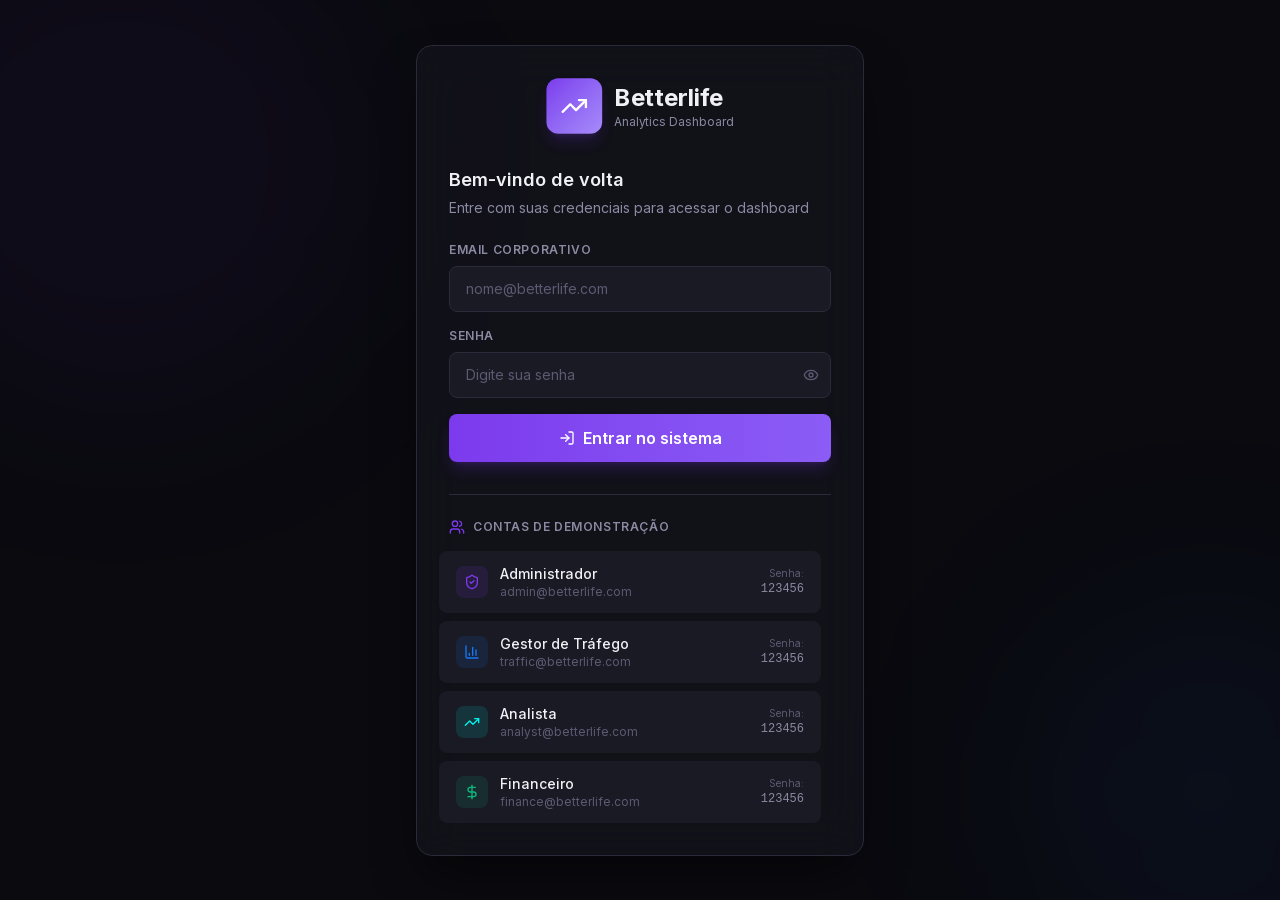
==== campaigns.html @ e299381c "CRIAÇÃO DOS ARQUIVOS" ====
<!DOCTYPE html><html lang="pt-BR"><head><meta charSet="utf-8"/><meta name="viewport" content="width=device-width, initial-scale=1"/><link rel="preload" href="/_next/static/media/83afe278b6a6bb3c-s.p.2bn3s6zvc0dyp.woff2" as="font" crossorigin="" type="font/woff2"/><link rel="stylesheet" href="/_next/static/chunks/1i_qnp5n8p872.css" data-precedence="next"/><link rel="preload" as="script" fetchPriority="low" href="/_next/static/chunks/310vm2bl3xxpt.js"/><script src="/_next/static/chunks/0jw4jivscv1ye.js" async=""></script><script src="/_next/static/chunks/02fh7_m5mrih8.js" async=""></script><script src="/_next/static/chunks/35s320a-hvcx2.js" async=""></script><script src="/_next/static/chunks/turbopack-2wyeey412pxq7.js" async=""></script><script src="/_next/static/chunks/16tgsrmnt636o.js" async="" crossorigin=""></script><script src="/_next/static/chunks/3o61o7c7h9dw3.js" async="" crossorigin=""></script><script src="/_next/static/chunks/2bn2poarlnclw.js" async="" crossorigin=""></script><link rel="icon" href="/favicon.ico?favicon.2vob68tjqpejf.ico" sizes="256x256" type="image/x-icon"/><meta name="next-size-adjust" content=""/><script src="/_next/static/chunks/0cz1d0mv5g_q7.js" noModule=""></script></head><body class="inter_5972bc34-module__OU16Qa__className"><div hidden=""><!--$--><!--/$--></div><div class="min-h-screen flex items-center justify-center bg-[#0A0A0F]"><div class="flex items-center gap-3"><div class="w-6 h-6 border-2 border-[#7C3AED]/30 border-t-[#7C3AED] rounded-full animate-spin"></div><p class="text-[#8A8AA3] text-sm">Verificando acesso...</p></div></div><script src="/_next/static/chunks/310vm2bl3xxpt.js" id="_R_" async=""></script><script>(self.__next_f=self.__next_f||[]).push([0])</script><script>self.__next_f.push([1,"1:\"$Sreact.fragment\"\n2:I[92825,[\"/_next/static/chunks/16tgsrmnt636o.js\"],\"ClientSegmentRoot\"]\n3:I[42525,[\"/_next/static/chunks/16tgsrmnt636o.js\"],\"default\"]\n4:I[39756,[\"/_next/static/chunks/16tgsrmnt636o.js\"],\"default\"]\n5:I[37457,[\"/_next/static/chunks/16tgsrmnt636o.js\"],\"default\"]\n7:I[47257,[\"/_next/static/chunks/16tgsrmnt636o.js\"],\"ClientPageRoot\"]\n8:I[95932,[\"/_next/static/chunks/16tgsrmnt636o.js\",\"/_next/static/chunks/3o61o7c7h9dw3.js\",\"/_next/static/chunks/2bn2poarlnclw.js\"],\"default\"]\nb:I[97367,[\"/_next/static/chunks/16tgsrmnt636o.js\"],\"OutletBoundary\"]\nc:\"$Sreact.suspense\"\nf:I[97367,[\"/_next/static/chunks/16tgsrmnt636o.js\"],\"ViewportBoundary\"]\n11:I[97367,[\"/_next/static/chunks/16tgsrmnt636o.js\"],\"MetadataBoundary\"]\n13:I[68027,[\"/_next/static/chunks/16tgsrmnt636o.js\"],\"default\",1]\n:HL[\"/_next/static/chunks/1i_qnp5n8p872.css\",\"style\"]\n:HL[\"/_next/static/media/83afe278b6a6bb3c-s.p.2bn3s6zvc0dyp.woff2\",\"font\",{\"crossOrigin\":\"\",\"type\":\"font/woff2\"}]\ne:X\n0:{\"P\":null,\"c\":[\"\",\"campaigns\"],\"q\":\"\",\"i\":false,\"f\":[[[\"\",{\"children\":[\"campaigns\",{\"children\":[\"__PAGE__\",{},\"$undefined\",\"$undefined\",4608]},\"$undefined\",\"$undefined\",4608]},\"$undefined\",\"$undefined\",4624],[[\"$\",\"$1\",\"c\",{\"children\":[[[\"$\",\"link\",\"0\",{\"rel\":\"stylesheet\",\"href\":\"/_next/static/chunks/1i_qnp5n8p872.css\",\"precedence\":\"next\",\"crossOrigin\":\"$undefined\",\"nonce\":\"$undefined\"}],[\"$\",\"script\",\"script-0\",{\"src\":\"/_next/static/chunks/16tgsrmnt636o.js\",\"async\":true,\"nonce\":\"$undefined\"}]],[\"$\",\"$L2\",null,{\"Component\":\"$3\",\"slots\":{\"children\":[\"$\",\"$L4\",null,{\"parallelRouterKey\":\"children\",\"error\":\"$undefined\",\"errorStyles\":\"$undefined\",\"errorScripts\":\"$undefined\",\"template\":[\"$\",\"$L5\",null,{}],\"templateStyles\":\"$undefined\",\"templateScripts\":\"$undefined\",\"notFound\":[[[\"$\",\"title\",null,{\"children\":\"404: This page could not be found.\"}],[\"$\",\"div\",null,{\"style\":{\"fontFamily\":\"system-ui,\\\"Segoe UI\\\",Roboto,Helvetica,Arial,sans-serif,\\\"Apple Color Emoji\\\",\\\"Segoe UI Emoji\\\"\",\"height\":\"100vh\",\"textAlign\":\"center\",\"display\":\"flex\",\"flexDirection\":\"column\",\"alignItems\":\"center\",\"justifyContent\":\"center\"},\"children\":[\"$\",\"div\",null,{\"children\":[[\"$\",\"style\",null,{\"dangerouslySetInnerHTML\":{\"__html\":\"body{color:#000;background:#fff;margin:0}.next-error-h1{border-right:1px solid rgba(0,0,0,.3)}@media (prefers-color-scheme:dark){body{color:#fff;background:#000}.next-error-h1{border-right:1px solid rgba(255,255,255,.3)}}\"}}],[\"$\",\"h1\",null,{\"className\":\"next-error-h1\",\"style\":{\"display\":\"inline-block\",\"margin\":\"0 20px 0 0\",\"padding\":\"0 23px 0 0\",\"fontSize\":24,\"fontWeight\":500,\"verticalAlign\":\"top\",\"lineHeight\":\"49px\"},\"children\":404}],[\"$\",\"div\",null,{\"style\":{\"display\":\"inline-block\"},\"children\":[\"$\",\"h2\",null,{\"style\":{\"fontSize\":14,\"fontWeight\":400,\"lineHeight\":\"49px\",\"margin\":0},\"children\":\"This page could not be found.\"}]}]]}]}]],[]],\"forbidden\":\"$undefined\",\"unauthorized\":\"$undefined\"}]},\"serverProvidedParams\":{\"params\":{},\"promises\":[\"$@6\"]}}]]}],{\"children\":[[\"$\",\"$1\",\"c\",{\"children\":[null,[\"$\",\"$L4\",null,{\"parallelRouterKey\":\"children\",\"error\":\"$undefined\",\"errorStyles\":\"$undefined\",\"errorScripts\":\"$undefined\",\"template\":[\"$\",\"$L5\",null,{}],\"templateStyles\":\"$undefined\",\"templateScripts\":\"$undefined\",\"notFound\":\"$undefined\",\"forbidden\":\"$undefined\",\"unauthorized\":\"$undefined\"}]]}],{\"children\":[[\"$\",\"$1\",\"c\",{\"children\":[[\"$\",\"$L7\",null,{\"Component\":\"$8\",\"serverProvidedParams\":{\"searchParams\":{},\"params\":\"$0:f:0:1:0:props:children:1:props:serverProvidedParams:params\",\"promises\":[\"$@9\",\"$@a\"]}}],[[\"$\",\"script\",\"script-0\",{\"src\":\"/_next/static/chunks/3o61o7c7h9dw3.js\",\"async\":true,\"nonce\":\"$undefined\"}],[\"$\",\"script\",\"script-1\",{\"src\":\"/_next/static/chunks/2bn2poarlnclw.js\",\"async\":true,\"nonce\":\"$undefined\"}]],[\"$\",\"$Lb\",null,{\"children\":[\"$\",\"$c\",null,{\"name\":\"Next.MetadataOutlet\",\"children\":\"$@d\"}]}]]}],{},null,false,null]},null,false,\"$e\"]},null,false,null],[\"$\",\"$1\",\"h\",{\"children\":[null,[\"$\",\"$Lf\",null,{\"children\":\"$L10\"}],[\"$\",\"div\",null,{\"hidden\":true,\"children\":[\"$\",\"$L11\",null,{\"children\":[\"$\",\"$c\",null,{\"name\":\"Next.Metadata\",\"children\":\"$L12\"}]}]}],[\"$\",\"meta\",null,{\"name\":\"next-size-adjust\",\"content\":\"\"}]]}],false]],\"m\":\"$undefined\",\"G\":[\"$13\",[[\"$\",\"link\",\"0\",{\"rel\":\"stylesheet\",\"href\":\"/_next/static/chunks/1i_qnp5n8p872.css\",\"precedence\":\"next\",\"crossOrigin\":\"$undefined\",\"nonce\":\"$undefined\"}]]],\"S\":true,\"h\":null,\"r\":\"$undefined\",\"s\":\"$undefined\",\"a\":\"$undefined\",\"l\":\"$undefined\",\"p\":\"$undefined\",\"d\":\"$undefined\",\"b\":\"lIxeaSS3EIUE2cP_i3SOE\"}\ne:C\n6:\"$0:f:0:1:0:props:children:1:props:serverProvidedParams:params\"\n9:{}\na:\"$0:f:0:1:0:props:children:1:props:serverProvidedParams:params\"\n10:[[\"$\",\"meta\",\"0\",{\"charSet\":\"utf-8\"}],[\"$\",\"meta\",\"1\",{\"name\":\"viewport\",\"content\":\"width=device-width, initial-scale=1\"}]]\n14:I[27201,[\"/_next/static/chunks/16tgsrmnt636o.js\"],\"IconMark\"]\nd:null\n12:[[\"$\",\"link\",\"0\",{\"rel\":\"icon\",\"href\":\"/favicon.ico?favicon.2vob68tjqpejf.ico\",\"sizes\":\"256x256\",\"type\":\"image/x-icon\"}],[\"$\",\"$L14\",\"1\",{}]]\n"])</script></body></html>
---- _next/static/chunks/1i_qnp5n8p872.css ----
@font-face{font-family:Inter;font-style:normal;font-weight:100 900;font-display:swap;src:url(../media/2c55a0e60120577a-s.0-dom-5bn10r2.woff2)format("woff2");unicode-range:U+460-52F,U+1C80-1C8A,U+20B4,U+2DE0-2DFF,U+A640-A69F,U+FE2E-FE2F}@font-face{font-family:Inter;font-style:normal;font-weight:100 900;font-display:swap;src:url(../media/9c72aa0f40e4eef8-s.1y4-pdgsjb-pw.woff2)format("woff2");unicode-range:U+301,U+400-45F,U+490-491,U+4B0-4B1,U+2116}@font-face{font-family:Inter;font-style:normal;font-weight:100 900;font-display:swap;src:url(../media/ad66f9afd8947f86-s.3lvt2whj97whp.woff2)format("woff2");unicode-range:U+1F??}@font-face{font-family:Inter;font-style:normal;font-weight:100 900;font-display:swap;src:url(../media/5476f68d60460930-s.2uwcyprjm3xu3.woff2)format("woff2");unicode-range:U+370-377,U+37A-37F,U+384-38A,U+38C,U+38E-3A1,U+3A3-3FF}@font-face{font-family:Inter;font-style:normal;font-weight:100 900;font-display:swap;src:url(../media/2bbe8d2671613f1f-s.0k62hbripvv8p.woff2)format("woff2");unicode-range:U+102-103,U+110-111,U+128-129,U+168-169,U+1A0-1A1,U+1AF-1B0,U+300-301,U+303-304,U+308-309,U+323,U+329,U+1EA0-1EF9,U+20AB}@font-face{font-family:Inter;font-style:normal;font-weight:100 900;font-display:swap;src:url(../media/1bffadaabf893a1e-s.3-6t-g6q0vh0a.woff2)format("woff2");unicode-range:U+100-2BA,U+2BD-2C5,U+2C7-2CC,U+2CE-2D7,U+2DD-2FF,U+304,U+308,U+329,U+1D00-1DBF,U+1E00-1E9F,U+1EF2-1EFF,U+2020,U+20A0-20AB,U+20AD-20C0,U+2113,U+2C60-2C7F,U+A720-A7FF}@font-face{font-family:Inter;font-style:normal;font-weight:100 900;font-display:swap;src:url(../media/83afe278b6a6bb3c-s.p.2bn3s6zvc0dyp.woff2)format("woff2");unicode-range:U+??,U+131,U+152-153,U+2BB-2BC,U+2C6,U+2DA,U+2DC,U+304,U+308,U+329,U+2000-206F,U+20AC,U+2122,U+2191,U+2193,U+2212,U+2215,U+FEFF,U+FFFD}@font-face{font-family:Inter Fallback;src:local(Arial);ascent-override:90.44%;descent-override:22.52%;line-gap-override:0.0%;size-adjust:107.12%}.inter_5972bc34-module__OU16Qa__className{font-family:Inter,Inter Fallback;font-style:normal}
@layer properties{@supports (((-webkit-hyphens:none)) and (not (margin-trim:inline))) or ((-moz-orient:inline) and (not (color:rgb(from red r g b)))){*,:before,:after,::backdrop{--tw-translate-x:0;--tw-translate-y:0;--tw-translate-z:0;--tw-space-y-reverse:0;--tw-space-x-reverse:0;--tw-border-style:solid;--tw-gradient-position:initial;--tw-gradient-from:#0000;--tw-gradient-via:#0000;--tw-gradient-to:#0000;--tw-gradient-stops:initial;--tw-gradient-via-stops:initial;--tw-gradient-from-position:0%;--tw-gradient-via-position:50%;--tw-gradient-to-position:100%;--tw-leading:initial;--tw-font-weight:initial;--tw-tracking:initial;--tw-shadow:0 0 #0000;--tw-shadow-color:initial;--tw-shadow-alpha:100%;--tw-inset-shadow:0 0 #0000;--tw-inset-shadow-color:initial;--tw-inset-shadow-alpha:100%;--tw-ring-color:initial;--tw-ring-shadow:0 0 #0000;--tw-inset-ring-color:initial;--tw-inset-ring-shadow:0 0 #0000;--tw-ring-inset:initial;--tw-ring-offset-width:0px;--tw-ring-offset-color:#fff;--tw-ring-offset-shadow:0 0 #0000;--tw-outline-style:solid;--tw-blur:initial;--tw-brightness:initial;--tw-contrast:initial;--tw-grayscale:initial;--tw-hue-rotate:initial;--tw-invert:initial;--tw-opacity:initial;--tw-saturate:initial;--tw-sepia:initial;--tw-drop-shadow:initial;--tw-drop-shadow-color:initial;--tw-drop-shadow-alpha:100%;--tw-drop-shadow-size:initial;--tw-backdrop-blur:initial;--tw-backdrop-brightness:initial;--tw-backdrop-contrast:initial;--tw-backdrop-grayscale:initial;--tw-backdrop-hue-rotate:initial;--tw-backdrop-invert:initial;--tw-backdrop-opacity:initial;--tw-backdrop-saturate:initial;--tw-backdrop-sepia:initial;--tw-duration:initial;--tw-content:""}}}@layer theme{:root,:host{--font-sans:-apple-system, BlinkMacSystemFont, "Segoe UI", Roboto, "Helvetica Neue", "Noto Sans", Arial, sans-serif, "Apple Color Emoji", "Segoe UI Emoji", "Segoe UI Symbol", "Noto Color Emoji";--font-mono:ui-monospace, SFMono-Regular, Menlo, Monaco, Consolas, "Liberation Mono", "Courier New", monospace;--color-black:#000;--color-white:#fff;--spacing:.25rem;--container-xs:20rem;--container-sm:24rem;--container-md:28rem;--text-xs:.75rem;--text-xs--line-height:calc(1 / .75);--text-sm:.875rem;--text-sm--line-height:calc(1.25 / .875);--text-base:1rem;--text-base--line-height:calc(1.5 / 1);--text-lg:1.125rem;--text-lg--line-height:calc(1.75 / 1.125);--text-xl:1.25rem;--text-xl--line-height:calc(1.75 / 1.25);--text-2xl:1.5rem;--text-2xl--line-height:calc(2 / 1.5);--font-weight-normal:400;--font-weight-medium:500;--font-weight-semibold:600;--font-weight-bold:700;--tracking-wider:.05em;--tracking-widest:.1em;--leading-snug:1.375;--radius-sm:.25rem;--radius-md:.375rem;--radius-lg:.5rem;--radius-xl:.75rem;--radius-2xl:1rem;--radius-4xl:2rem;--animate-spin:spin 1s linear infinite;--blur-xs:4px;--blur-sm:8px;--blur-xl:24px;--default-transition-duration:.15s;--default-transition-timing-function:cubic-bezier(.4, 0, .2, 1);--default-font-family:var(--font-sans);--default-mono-font-family:var(--font-mono)}}@layer base{*,:after,:before,::backdrop{box-sizing:border-box;border:0 solid;margin:0;padding:0}::file-selector-button{box-sizing:border-box;border:0 solid;margin:0;padding:0}html,:host{-webkit-text-size-adjust:100%;tab-size:4;line-height:1.5;font-family:var(--default-font-family,-apple-system, BlinkMacSystemFont, "Segoe UI", Roboto, "Helvetica Neue", "Noto Sans", Arial, sans-serif, "Apple Color Emoji", "Segoe UI Emoji", "Segoe UI Symbol", "Noto Color Emoji");font-feature-settings:var(--default-font-feature-settings,normal);font-variation-settings:var(--default-font-variation-settings,normal);-webkit-tap-highlight-color:transparent}hr{height:0;color:inherit;border-top-width:1px}abbr:where([title]){-webkit-text-decoration:underline dotted;text-decoration:underline dotted}h1,h2,h3,h4,h5,h6{font-size:inherit;font-weight:inherit}a{color:inherit;-webkit-text-decoration:inherit;-webkit-text-decoration:inherit;-webkit-text-decoration:inherit;-webkit-text-decoration:inherit;text-decoration:inherit}b,strong{font-weight:bolder}code,kbd,samp,pre{font-family:var(--default-mono-font-family,ui-monospace, SFMono-Regular, Menlo, Monaco, Consolas, "Liberation Mono", "Courier New", monospace);font-feature-settings:var(--default-mono-font-feature-settings,normal);font-variation-settings:var(--default-mono-font-variation-settings,normal);font-size:1em}small{font-size:80%}sub,sup{vertical-align:baseline;font-size:75%;line-height:0;position:relative}sub{bottom:-.25em}sup{top:-.5em}table{text-indent:0;border-color:inherit;border-collapse:collapse}:-moz-focusring:where(:not(iframe)){outline:auto}progress{vertical-align:baseline}summary{display:list-item}ol,ul,menu{list-style:none}img,svg,video,canvas,audio,iframe,embed,object{vertical-align:middle;display:block}img,video{max-width:100%;height:auto}button,input,select,optgroup,textarea{font:inherit;font-feature-settings:inherit;font-variation-settings:inherit;letter-spacing:inherit;color:inherit;opacity:1;background-color:#0000;border-radius:0}::file-selector-button{font:inherit;font-feature-settings:inherit;font-variation-settings:inherit;letter-spacing:inherit;color:inherit;opacity:1;background-color:#0000;border-radius:0}:where(select:is([multiple],[size])) optgroup{font-weight:bolder}:where(select:is([multiple],[size])) optgroup option{padding-inline-start:20px}::file-selector-button{margin-inline-end:4px}::placeholder{opacity:1}@supports (not ((-webkit-appearance:-apple-pay-button))) or (contain-intrinsic-size:1px){::placeholder{color:currentColor}@supports (color:color-mix(in lab, red, red)){::placeholder{color:color-mix(in oklab, currentcolor 50%, transparent)}}}textarea{resize:vertical}::-webkit-search-decoration{-webkit-appearance:none}::-webkit-date-and-time-value{min-height:1lh;text-align:inherit}::-webkit-datetime-edit{display:inline-flex}::-webkit-datetime-edit-fields-wrapper{padding:0}::-webkit-datetime-edit{padding-block:0}::-webkit-datetime-edit-year-field{padding-block:0}::-webkit-datetime-edit-month-field{padding-block:0}::-webkit-datetime-edit-day-field{padding-block:0}::-webkit-datetime-edit-hour-field{padding-block:0}::-webkit-datetime-edit-minute-field{padding-block:0}::-webkit-datetime-edit-second-field{padding-block:0}::-webkit-datetime-edit-millisecond-field{padding-block:0}::-webkit-datetime-edit-meridiem-field{padding-block:0}::-webkit-calendar-picker-indicator{line-height:1}:-moz-ui-invalid{box-shadow:none}button,input:where([type=button],[type=reset],[type=submit]){appearance:button}::file-selector-button{appearance:button}::-webkit-inner-spin-button{height:auto}::-webkit-outer-spin-button{height:auto}[hidden]:where(:not([hidden=until-found])){display:none!important}:root{--bg-primary:#0a0a0f;--bg-secondary:#12121a;--bg-tertiary:#1a1a24;--border:#2a2a3a;--text-primary:#f0f0f5;--text-secondary:#8a8aa3;--text-muted:#5a5a73;--accent:#7c3aed;--accent-hover:#8b5cf6;--success:#10b981;--danger:#ef4444;--warning:#f59e0b;--meta:#1877f2;--google:#ea4335;--tiktok:#00f2ea;--organic:#10b981}body{background-color:var(--bg-primary);color:var(--text-primary);font-family:Inter,system-ui,-apple-system,sans-serif}}@layer components;@layer utilities{.\@container\/card-header{container:card-header/inline-size}.pointer-events-none{pointer-events:none}.invisible{visibility:hidden}.visible{visibility:visible}.sr-only{clip-path:inset(50%);white-space:nowrap;border-width:0;width:1px;height:1px;margin:-1px;padding:0;position:absolute;overflow:hidden}.absolute{position:absolute}.fixed{position:fixed}.relative{position:relative}.inset-0{inset:0}.inset-x-0{inset-inline:0}.top-0{top:0}.top-1\.5{top:calc(var(--spacing) * 1.5)}.top-1\/2{top:50%}.top-2{top:calc(var(--spacing) * 2)}.top-\[-10\%\]{top:-10%}.top-full{top:100%}.right-0{right:0}.right-1\.5{right:calc(var(--spacing) * 1.5)}.right-2{right:calc(var(--spacing) * 2)}.right-3{right:calc(var(--spacing) * 3)}.right-\[-10\%\]{right:-10%}.bottom-0{bottom:0}.bottom-\[-10\%\]{bottom:-10%}.left-0{left:0}.left-1\/2{left:50%}.left-\[-10\%\]{left:-10%}.isolate{isolation:isolate}.z-0{z-index:0}.z-10{z-index:10}.z-50{z-index:50}.col-start-2{grid-column-start:2}.row-span-2{grid-row:span 2/span 2}.row-start-1{grid-row-start:1}.-mx-1{margin-inline:calc(var(--spacing) * -1)}.-mx-4{margin-inline:calc(var(--spacing) * -4)}.mx-auto{margin-inline:auto}.my-1{margin-block:var(--spacing)}.-mt-0\.5{margin-top:calc(var(--spacing) * -.5)}.mt-1{margin-top:var(--spacing)}.mt-2{margin-top:calc(var(--spacing) * 2)}.mt-4{margin-top:calc(var(--spacing) * 4)}.mt-8{margin-top:calc(var(--spacing) * 8)}.mr-3{margin-right:calc(var(--spacing) * 3)}.-mb-4{margin-bottom:calc(var(--spacing) * -4)}.mb-1{margin-bottom:var(--spacing)}.mb-2{margin-bottom:calc(var(--spacing) * 2)}.mb-3{margin-bottom:calc(var(--spacing) * 3)}.mb-4{margin-bottom:calc(var(--spacing) * 4)}.mb-6{margin-bottom:calc(var(--spacing) * 6)}.mb-8{margin-bottom:calc(var(--spacing) * 8)}.ml-60{margin-left:calc(var(--spacing) * 60)}.ml-auto{margin-left:auto}.block{display:block}.flex{display:flex}.grid{display:grid}.hidden{display:none}.inline-flex{display:inline-flex}.table{display:table}.table-caption{display:table-caption}.table-cell{display:table-cell}.table-row{display:table-row}.aspect-square{aspect-ratio:1}.size-\(--cell-size\){width:var(--cell-size);height:var(--cell-size)}.size-2\.5{width:calc(var(--spacing) * 2.5);height:calc(var(--spacing) * 2.5)}.size-4{width:calc(var(--spacing) * 4);height:calc(var(--spacing) * 4)}.size-6{width:calc(var(--spacing) * 6);height:calc(var(--spacing) * 6)}.size-7{width:calc(var(--spacing) * 7);height:calc(var(--spacing) * 7)}.size-8{width:calc(var(--spacing) * 8);height:calc(var(--spacing) * 8)}.size-9{width:calc(var(--spacing) * 9);height:calc(var(--spacing) * 9)}.size-auto{width:auto;height:auto}.size-full{width:100%;height:100%}.h-\(--cell-size\){height:var(--cell-size)}.h-1\.5{height:calc(var(--spacing) * 1.5)}.h-2{height:calc(var(--spacing) * 2)}.h-3{height:calc(var(--spacing) * 3)}.h-3\.5{height:calc(var(--spacing) * 3.5)}.h-4{height:calc(var(--spacing) * 4)}.h-5{height:calc(var(--spacing) * 5)}.h-6{height:calc(var(--spacing) * 6)}.h-7{height:calc(var(--spacing) * 7)}.h-8{height:calc(var(--spacing) * 8)}.h-9{height:calc(var(--spacing) * 9)}.h-10{height:calc(var(--spacing) * 10)}.h-12{height:calc(var(--spacing) * 12)}.h-14{height:calc(var(--spacing) * 14)}.h-16{height:calc(var(--spacing) * 16)}.h-\[18px\]{height:18px}.h-\[400px\]{height:400px}.h-\[500px\]{height:500px}.h-\[calc\(100\%-1px\)\]{height:calc(100% - 1px)}.h-full{height:100%}.h-px{height:1px}.h-screen{height:100vh}.max-h-\(--available-height\){max-height:var(--available-height)}.min-h-screen{min-height:100vh}.w-\(--anchor-width\){width:var(--anchor-width)}.w-\(--cell-size\){width:var(--cell-size)}.w-1\.5{width:calc(var(--spacing) * 1.5)}.w-2{width:calc(var(--spacing) * 2)}.w-3{width:calc(var(--spacing) * 3)}.w-3\.5{width:calc(var(--spacing) * 3.5)}.w-4{width:calc(var(--spacing) * 4)}.w-5{width:calc(var(--spacing) * 5)}.w-6{width:calc(var(--spacing) * 6)}.w-7{width:calc(var(--spacing) * 7)}.w-8{width:calc(var(--spacing) * 8)}.w-9{width:calc(var(--spacing) * 9)}.w-10{width:calc(var(--spacing) * 10)}.w-12{width:calc(var(--spacing) * 12)}.w-14{width:calc(var(--spacing) * 14)}.w-16{width:calc(var(--spacing) * 16)}.w-48{width:calc(var(--spacing) * 48)}.w-60{width:calc(var(--spacing) * 60)}.w-72{width:calc(var(--spacing) * 72)}.w-\[18px\]{width:18px}.w-\[400px\]{width:400px}.w-\[500px\]{width:500px}.w-auto{width:auto}.w-fit{width:fit-content}.w-full{width:100%}.max-w-\[calc\(100\%-2rem\)\]{max-width:calc(100% - 2rem)}.max-w-md{max-width:var(--container-md)}.max-w-xs{max-width:var(--container-xs)}.min-w-\(--cell-size\){min-width:var(--cell-size)}.min-w-0{min-width:0}.min-w-32{min-width:calc(var(--spacing) * 32)}.min-w-36{min-width:calc(var(--spacing) * 36)}.min-w-\[96px\]{min-width:96px}.flex-1{flex:1}.shrink-0{flex-shrink:0}.caption-bottom{caption-side:bottom}.border-collapse{border-collapse:collapse}.origin-\(--transform-origin\){transform-origin:var(--transform-origin)}.-translate-x-1\/2{--tw-translate-x:calc(calc(1 / 2 * 100%) * -1);translate:var(--tw-translate-x) var(--tw-translate-y)}.-translate-y-1\/2{--tw-translate-y:calc(calc(1 / 2 * 100%) * -1);translate:var(--tw-translate-x) var(--tw-translate-y)}.translate-y-\[calc\(-50\%-2px\)\]{--tw-translate-y:calc(-50% - 2px);translate:var(--tw-translate-x) var(--tw-translate-y)}.rotate-45{rotate:45deg}.animate-spin{animation:var(--animate-spin)}.cursor-default{cursor:default}.touch-none{touch-action:none}.scroll-my-1{scroll-margin-block:var(--spacing)}.auto-rows-min{grid-auto-rows:min-content}.grid-cols-1{grid-template-columns:repeat(1,minmax(0,1fr))}.flex-col{flex-direction:column}.flex-col-reverse{flex-direction:column-reverse}.flex-wrap{flex-wrap:wrap}.items-center{align-items:center}.items-start{align-items:flex-start}.justify-between{justify-content:space-between}.justify-center{justify-content:center}.gap-\(--card-spacing\){gap:var(--card-spacing)}.gap-0\.5{gap:calc(var(--spacing) * .5)}.gap-1{gap:var(--spacing)}.gap-1\.5{gap:calc(var(--spacing) * 1.5)}.gap-2{gap:calc(var(--spacing) * 2)}.gap-2\.5{gap:calc(var(--spacing) * 2.5)}.gap-3{gap:calc(var(--spacing) * 3)}.gap-4{gap:calc(var(--spacing) * 4)}.gap-6{gap:calc(var(--spacing) * 6)}:where(.space-y-0\.5>:not(:last-child)){--tw-space-y-reverse:0;margin-block-start:calc(calc(var(--spacing) * .5) * var(--tw-space-y-reverse));margin-block-end:calc(calc(var(--spacing) * .5) * calc(1 - var(--tw-space-y-reverse)))}:where(.space-y-2>:not(:last-child)){--tw-space-y-reverse:0;margin-block-start:calc(calc(var(--spacing) * 2) * var(--tw-space-y-reverse));margin-block-end:calc(calc(var(--spacing) * 2) * calc(1 - var(--tw-space-y-reverse)))}:where(.space-y-4>:not(:last-child)){--tw-space-y-reverse:0;margin-block-start:calc(calc(var(--spacing) * 4) * var(--tw-space-y-reverse));margin-block-end:calc(calc(var(--spacing) * 4) * calc(1 - var(--tw-space-y-reverse)))}:where(.space-y-6>:not(:last-child)){--tw-space-y-reverse:0;margin-block-start:calc(calc(var(--spacing) * 6) * var(--tw-space-y-reverse));margin-block-end:calc(calc(var(--spacing) * 6) * calc(1 - var(--tw-space-y-reverse)))}:where(.-space-x-2>:not(:last-child)){--tw-space-x-reverse:0;margin-inline-start:calc(calc(var(--spacing) * -2) * var(--tw-space-x-reverse));margin-inline-end:calc(calc(var(--spacing) * -2) * calc(1 - var(--tw-space-x-reverse)))}.self-start{align-self:flex-start}.justify-self-end{justify-self:flex-end}.truncate{text-overflow:ellipsis;white-space:nowrap;overflow:hidden}.overflow-hidden{overflow:hidden}.overflow-x-auto{overflow-x:auto}.overflow-x-hidden{overflow-x:hidden}.overflow-y-auto{overflow-y:auto}.rounded{border-radius:.25rem}.rounded-\(--cell-radius\){border-radius:var(--cell-radius)}.rounded-2xl{border-radius:var(--radius-2xl)}.rounded-4xl{border-radius:var(--radius-4xl)}.rounded-\[2px\]{border-radius:2px}.rounded-\[inherit\]{border-radius:inherit}.rounded-\[min\(var\(--radius-md\)\,10px\)\]{border-radius:min(var(--radius-md), 10px)}.rounded-\[min\(var\(--radius-md\)\,12px\)\]{border-radius:min(var(--radius-md), 12px)}.rounded-full{border-radius:3.40282e38px}.rounded-lg{border-radius:var(--radius-lg)}.rounded-md{border-radius:var(--radius-md)}.rounded-none{border-radius:0}.rounded-xl{border-radius:var(--radius-xl)}.rounded-t-xl{border-top-left-radius:var(--radius-xl);border-top-right-radius:var(--radius-xl)}.rounded-l-\(--cell-radius\){border-top-left-radius:var(--cell-radius);border-bottom-left-radius:var(--cell-radius)}.rounded-r-\(--cell-radius\){border-top-right-radius:var(--cell-radius);border-bottom-right-radius:var(--cell-radius)}.rounded-b-xl{border-bottom-right-radius:var(--radius-xl);border-bottom-left-radius:var(--radius-xl)}.border{border-style:var(--tw-border-style);border-width:1px}.border-0{border-style:var(--tw-border-style);border-width:0}.border-2{border-style:var(--tw-border-style);border-width:2px}.border-t{border-top-style:var(--tw-border-style);border-top-width:1px}.border-r{border-right-style:var(--tw-border-style);border-right-width:1px}.border-b{border-bottom-style:var(--tw-border-style);border-bottom-width:1px}.border-l-\[3px\]{border-left-style:var(--tw-border-style);border-left-width:3px}.border-\[\#2A2A3A\]{border-color:#2a2a3a}.border-\[\#2A2A3A\]\/50{border-color:#2a2a3a80;border-color:lab(17.6059% 3.26447 -10.306/.5)}.border-\[\#7C3AED\]{border-color:#7c3aed}.border-\[\#7C3AED\]\/30{border-color:#7c3aed4d;border-color:lab(42.2333% 56.9751 -80.6058/.3)}.border-\[\#EF4444\]\/30{border-color:#ef44444d;border-color:lab(55.7853% 65.6165 40.7976/.3)}.border-transparent{border-color:#0000}.border-white\/30{border-color:#ffffff4d}@supports (color:color-mix(in lab, red, red)){.border-white\/30{border-color:color-mix(in oklab, var(--color-white) 30%, transparent)}}.border-t-\[\#7C3AED\]{border-top-color:#7c3aed}.border-t-white{border-top-color:var(--color-white)}.bg-\[\#0A0A0F\]{background-color:#0a0a0f}.bg-\[\#1A1A24\]{background-color:#1a1a24}.bg-\[\#7C3AED\]{background-color:#7c3aed}.bg-\[\#7C3AED\]\/5{background-color:#7c3aed0d;background-color:lab(42.2333% 56.9751 -80.6058/.05)}.bg-\[\#7C3AED\]\/10{background-color:#7c3aed1a;background-color:lab(42.2333% 56.9751 -80.6058/.1)}.bg-\[\#7C3AED\]\/20{background-color:#7c3aed33;background-color:lab(42.2333% 56.9751 -80.6058/.2)}.bg-\[\#8A8AA3\]\/10{background-color:#8a8aa31a;background-color:lab(58.1269% 3.96571 -13.298/.1)}.bg-\[\#10B981\]\/10{background-color:#10b9811a;background-color:lab(66.6921% -50.6676 17.0591/.1)}.bg-\[\#1877F2\]\/5{background-color:#1877f20d;background-color:lab(50.4648% 10.5015 -70.3177/.05)}.bg-\[\#1877F2\]\/10{background-color:#1877f21a;background-color:lab(50.4648% 10.5015 -70.3177/.1)}.bg-\[\#12121A\]{background-color:#12121a}.bg-\[\#12121A\]\/90{background-color:#12121ae6;background-color:lab(5.6983% 1.46274 -5.32139/.9)}.bg-\[\#EF4444\]{background-color:#ef4444}.bg-\[\#EF4444\]\/10{background-color:#ef44441a;background-color:lab(55.7853% 65.6165 40.7976/.1)}.bg-black\/10{background-color:#0000001a}@supports (color:color-mix(in lab, red, red)){.bg-black\/10{background-color:color-mix(in oklab, var(--color-black) 10%, transparent)}}.bg-black\/60{background-color:#0009}@supports (color:color-mix(in lab, red, red)){.bg-black\/60{background-color:color-mix(in oklab, var(--color-black) 60%, transparent)}}.bg-transparent{background-color:#0000}.bg-gradient-to-br{--tw-gradient-position:to bottom right in oklab;background-image:linear-gradient(var(--tw-gradient-stops))}.bg-gradient-to-r{--tw-gradient-position:to right in oklab;background-image:linear-gradient(var(--tw-gradient-stops))}.from-\[\#7C3AED\]{--tw-gradient-from:#7c3aed;--tw-gradient-stops:var(--tw-gradient-via-stops,var(--tw-gradient-position), var(--tw-gradient-from) var(--tw-gradient-from-position), var(--tw-gradient-to) var(--tw-gradient-to-position))}.from-\[\#7C3AED\]\/10{--tw-gradient-from:#7c3aed1a;--tw-gradient-stops:var(--tw-gradient-via-stops,var(--tw-gradient-position), var(--tw-gradient-from) var(--tw-gradient-from-position), var(--tw-gradient-to) var(--tw-gradient-to-position))}@supports (color:lab(0% 0 0)){.from-\[\#7C3AED\]\/10{--tw-gradient-from:lab(42.2333% 56.9751 -80.6058/.1)}}.to-\[\#8B5CF6\]{--tw-gradient-to:#8b5cf6;--tw-gradient-stops:var(--tw-gradient-via-stops,var(--tw-gradient-position), var(--tw-gradient-from) var(--tw-gradient-from-position), var(--tw-gradient-to) var(--tw-gradient-to-position))}.to-\[\#1877F2\]\/10{--tw-gradient-to:#1877f21a;--tw-gradient-stops:var(--tw-gradient-via-stops,var(--tw-gradient-position), var(--tw-gradient-from) var(--tw-gradient-from-position), var(--tw-gradient-to) var(--tw-gradient-to-position))}@supports (color:lab(0% 0 0)){.to-\[\#1877F2\]\/10{--tw-gradient-to:lab(50.4648% 10.5015 -70.3177/.1)}}.to-\[\#A78BFA\]{--tw-gradient-to:#a78bfa;--tw-gradient-stops:var(--tw-gradient-via-stops,var(--tw-gradient-position), var(--tw-gradient-from) var(--tw-gradient-from-position), var(--tw-gradient-to) var(--tw-gradient-to-position))}.bg-clip-padding{background-clip:padding-box}.object-cover{object-fit:cover}.p-\(--card-spacing\){padding:var(--card-spacing)}.p-0{padding:0}.p-1{padding:var(--spacing)}.p-1\.5{padding:calc(var(--spacing) * 1.5)}.p-2{padding:calc(var(--spacing) * 2)}.p-2\.5{padding:calc(var(--spacing) * 2.5)}.p-3{padding:calc(var(--spacing) * 3)}.p-4{padding:calc(var(--spacing) * 4)}.p-5{padding:calc(var(--spacing) * 5)}.p-6{padding:calc(var(--spacing) * 6)}.p-8{padding:calc(var(--spacing) * 8)}.p-\[3px\]{padding:3px}.p-px{padding:1px}.px-\(--card-spacing\){padding-inline:var(--card-spacing)}.px-\(--cell-size\){padding-inline:var(--cell-size)}.px-1\.5{padding-inline:calc(var(--spacing) * 1.5)}.px-2{padding-inline:calc(var(--spacing) * 2)}.px-2\.5{padding-inline:calc(var(--spacing) * 2.5)}.px-3{padding-inline:calc(var(--spacing) * 3)}.px-4{padding-inline:calc(var(--spacing) * 4)}.px-6{padding-inline:calc(var(--spacing) * 6)}.py-\(--card-spacing\){padding-block:var(--card-spacing)}.py-0\.5{padding-block:calc(var(--spacing) * .5)}.py-1{padding-block:var(--spacing)}.py-1\.5{padding-block:calc(var(--spacing) * 1.5)}.py-2{padding-block:calc(var(--spacing) * 2)}.py-2\.5{padding-block:calc(var(--spacing) * 2.5)}.py-3{padding-block:calc(var(--spacing) * 3)}.pt-2{padding-top:calc(var(--spacing) * 2)}.pt-6{padding-top:calc(var(--spacing) * 6)}.pr-2{padding-right:calc(var(--spacing) * 2)}.pr-8{padding-right:calc(var(--spacing) * 8)}.pr-10{padding-right:calc(var(--spacing) * 10)}.pl-1\.5{padding-left:calc(var(--spacing) * 1.5)}.pl-2\.5{padding-left:calc(var(--spacing) * 2.5)}.text-center{text-align:center}.text-left{text-align:left}.text-right{text-align:right}.align-middle{vertical-align:middle}.font-mono{font-family:var(--font-mono)}.text-2xl{font-size:var(--text-2xl);line-height:var(--tw-leading,var(--text-2xl--line-height))}.text-base{font-size:var(--text-base);line-height:var(--tw-leading,var(--text-base--line-height))}.text-lg{font-size:var(--text-lg);line-height:var(--tw-leading,var(--text-lg--line-height))}.text-sm{font-size:var(--text-sm);line-height:var(--tw-leading,var(--text-sm--line-height))}.text-xl{font-size:var(--text-xl);line-height:var(--tw-leading,var(--text-xl--line-height))}.text-xs{font-size:var(--text-xs);line-height:var(--tw-leading,var(--text-xs--line-height))}.text-\[0\.8rem\]{font-size:.8rem}.text-\[10px\]{font-size:10px}.text-\[11px\]{font-size:11px}.leading-none{--tw-leading:1;line-height:1}.leading-snug{--tw-leading:var(--leading-snug);line-height:var(--leading-snug)}.font-bold{--tw-font-weight:var(--font-weight-bold);font-weight:var(--font-weight-bold)}.font-medium{--tw-font-weight:var(--font-weight-medium);font-weight:var(--font-weight-medium)}.font-normal{--tw-font-weight:var(--font-weight-normal);font-weight:var(--font-weight-normal)}.font-semibold{--tw-font-weight:var(--font-weight-semibold);font-weight:var(--font-weight-semibold)}.tracking-wider{--tw-tracking:var(--tracking-wider);letter-spacing:var(--tracking-wider)}.tracking-widest{--tw-tracking:var(--tracking-widest);letter-spacing:var(--tracking-widest)}.whitespace-nowrap{white-space:nowrap}.text-\[\#5A5A73\]{color:#5a5a73}.text-\[\#7C3AED\]{color:#7c3aed}.text-\[\#8A8AA3\]{color:#8a8aa3}.text-\[\#10B981\]{color:#10b981}.text-\[\#1877F2\]{color:#1877f2}.text-\[\#EF4444\]{color:#ef4444}.text-\[\#EF4444\]\/60{color:#ef444499;color:lab(55.7853% 65.6165 40.7976/.6)}.text-\[\#EF4444\]\/70{color:#ef4444b3;color:lab(55.7853% 65.6165 40.7976/.7)}.text-\[\#F0F0F5\]{color:#f0f0f5}.text-white{color:var(--color-white)}.uppercase{text-transform:uppercase}.underline-offset-4{text-underline-offset:4px}.placeholder-\[\#5A5A73\]::placeholder{color:#5a5a73}.opacity-0{opacity:0}.opacity-50{opacity:.5}.bg-blend-color{background-blend-mode:color}.shadow-2xl{--tw-shadow:0 25px 50px -12px var(--tw-shadow-color,#00000040);box-shadow:var(--tw-inset-shadow), var(--tw-inset-ring-shadow), var(--tw-ring-offset-shadow), var(--tw-ring-shadow), var(--tw-shadow)}.shadow-lg{--tw-shadow:0 10px 15px -3px var(--tw-shadow-color,#0000001a), 0 4px 6px -4px var(--tw-shadow-color,#0000001a);box-shadow:var(--tw-inset-shadow), var(--tw-inset-ring-shadow), var(--tw-ring-offset-shadow), var(--tw-ring-shadow), var(--tw-shadow)}.shadow-md{--tw-shadow:0 4px 6px -1px var(--tw-shadow-color,#0000001a), 0 2px 4px -2px var(--tw-shadow-color,#0000001a);box-shadow:var(--tw-inset-shadow), var(--tw-inset-ring-shadow), var(--tw-ring-offset-shadow), var(--tw-ring-shadow), var(--tw-shadow)}.shadow-xl{--tw-shadow:0 20px 25px -5px var(--tw-shadow-color,#0000001a), 0 8px 10px -6px var(--tw-shadow-color,#0000001a);box-shadow:var(--tw-inset-shadow), var(--tw-inset-ring-shadow), var(--tw-ring-offset-shadow), var(--tw-ring-shadow), var(--tw-shadow)}.ring-0{--tw-ring-shadow:var(--tw-ring-inset,) 0 0 0 calc(0px + var(--tw-ring-offset-width)) var(--tw-ring-color,currentcolor);box-shadow:var(--tw-inset-shadow), var(--tw-inset-ring-shadow), var(--tw-ring-offset-shadow), var(--tw-ring-shadow), var(--tw-shadow)}.ring-1{--tw-ring-shadow:var(--tw-ring-inset,) 0 0 0 calc(1px + var(--tw-ring-offset-width)) var(--tw-ring-color,currentcolor);box-shadow:var(--tw-inset-shadow), var(--tw-inset-ring-shadow), var(--tw-ring-offset-shadow), var(--tw-ring-shadow), var(--tw-shadow)}.ring-2{--tw-ring-shadow:var(--tw-ring-inset,) 0 0 0 calc(2px + var(--tw-ring-offset-width)) var(--tw-ring-color,currentcolor);box-shadow:var(--tw-inset-shadow), var(--tw-inset-ring-shadow), var(--tw-ring-offset-shadow), var(--tw-ring-shadow), var(--tw-shadow)}.shadow-\[\#7C3AED\]\/20{--tw-shadow-color:#7c3aed33}@supports (color:color-mix(in lab, red, red)){.shadow-\[\#7C3AED\]\/20{--tw-shadow-color:color-mix(in oklab, lab(42.2333% 56.9751 -80.6058/.2) var(--tw-shadow-alpha), transparent)}}.shadow-black\/50{--tw-shadow-color:#00000080}@supports (color:color-mix(in lab, red, red)){.shadow-black\/50{--tw-shadow-color:color-mix(in oklab, color-mix(in oklab, var(--color-black) 50%, transparent) var(--tw-shadow-alpha), transparent)}}.outline-hidden{--tw-outline-style:none;outline-style:none}@media (forced-colors:active){.outline-hidden{outline-offset:2px;outline:2px solid #0000}}.outline{outline-style:var(--tw-outline-style);outline-width:1px}.blur-\[100px\]{--tw-blur:blur(100px);filter:var(--tw-blur,) var(--tw-brightness,) var(--tw-contrast,) var(--tw-grayscale,) var(--tw-hue-rotate,) var(--tw-invert,) var(--tw-saturate,) var(--tw-sepia,) var(--tw-drop-shadow,)}.backdrop-blur-sm{--tw-backdrop-blur:blur(var(--blur-sm));-webkit-backdrop-filter:var(--tw-backdrop-blur,) var(--tw-backdrop-brightness,) var(--tw-backdrop-contrast,) var(--tw-backdrop-grayscale,) var(--tw-backdrop-hue-rotate,) var(--tw-backdrop-invert,) var(--tw-backdrop-opacity,) var(--tw-backdrop-saturate,) var(--tw-backdrop-sepia,);backdrop-filter:var(--tw-backdrop-blur,) var(--tw-backdrop-brightness,) var(--tw-backdrop-contrast,) var(--tw-backdrop-grayscale,) var(--tw-backdrop-hue-rotate,) var(--tw-backdrop-invert,) var(--tw-backdrop-opacity,) var(--tw-backdrop-saturate,) var(--tw-backdrop-sepia,)}.backdrop-blur-xl{--tw-backdrop-blur:blur(var(--blur-xl));-webkit-backdrop-filter:var(--tw-backdrop-blur,) var(--tw-backdrop-brightness,) var(--tw-backdrop-contrast,) var(--tw-backdrop-grayscale,) var(--tw-backdrop-hue-rotate,) var(--tw-backdrop-invert,) var(--tw-backdrop-opacity,) var(--tw-backdrop-saturate,) var(--tw-backdrop-sepia,);backdrop-filter:var(--tw-backdrop-blur,) var(--tw-backdrop-brightness,) var(--tw-backdrop-contrast,) var(--tw-backdrop-grayscale,) var(--tw-backdrop-hue-rotate,) var(--tw-backdrop-invert,) var(--tw-backdrop-opacity,) var(--tw-backdrop-saturate,) var(--tw-backdrop-sepia,)}.transition{transition-property:color,background-color,border-color,outline-color,text-decoration-color,fill,stroke,--tw-gradient-from,--tw-gradient-via,--tw-gradient-to,opacity,box-shadow,transform,translate,scale,rotate,filter,-webkit-backdrop-filter,backdrop-filter,display,content-visibility,overlay,pointer-events;transition-timing-function:var(--tw-ease,var(--default-transition-timing-function));transition-duration:var(--tw-duration,var(--default-transition-duration))}.transition-\[color\,box-shadow\]{transition-property:color,box-shadow;transition-timing-function:var(--tw-ease,var(--default-transition-timing-function));transition-duration:var(--tw-duration,var(--default-transition-duration))}.transition-all{transition-property:all;transition-timing-function:var(--tw-ease,var(--default-transition-timing-function));transition-duration:var(--tw-duration,var(--default-transition-duration))}.transition-colors{transition-property:color,background-color,border-color,outline-color,text-decoration-color,fill,stroke,--tw-gradient-from,--tw-gradient-via,--tw-gradient-to;transition-timing-function:var(--tw-ease,var(--default-transition-timing-function));transition-duration:var(--tw-duration,var(--default-transition-duration))}.transition-transform{transition-property:transform,translate,scale,rotate;transition-timing-function:var(--tw-ease,var(--default-transition-timing-function));transition-duration:var(--tw-duration,var(--default-transition-duration))}.duration-100{--tw-duration:.1s;transition-duration:.1s}.duration-200{--tw-duration:.2s;transition-duration:.2s}.outline-none{--tw-outline-style:none;outline-style:none}.select-none{-webkit-user-select:none;user-select:none}.\[--card-spacing\:--spacing\(4\)\]{--card-spacing:calc(var(--spacing) * 4)}.\[--cell-radius\:var\(--radius-md\)\]{--cell-radius:var(--radius-md)}.\[--cell-size\:--spacing\(7\)\]{--cell-size:calc(var(--spacing) * 7)}@media (hover:hover){.group-hover\:text-white:is(:where(.group):hover *){color:var(--color-white)}}.group-has-data-\[size\=lg\]\/avatar-group\:size-10:is(:where(.group\/avatar-group):has([data-size=lg]) *){width:calc(var(--spacing) * 10);height:calc(var(--spacing) * 10)}.group-has-data-\[size\=sm\]\/avatar-group\:size-6:is(:where(.group\/avatar-group):has([data-size=sm]) *){width:calc(var(--spacing) * 6);height:calc(var(--spacing) * 6)}.group-has-\[\:focus-visible\]\/field-label\:border-transparent:is(:where(.group\/field-label):has(:focus-visible) *){border-color:#0000}.group-has-\[\:focus-visible\]\/field-label\:ring-0:is(:where(.group\/field-label):has(:focus-visible) *){--tw-ring-shadow:var(--tw-ring-inset,) 0 0 0 calc(0px + var(--tw-ring-offset-width)) var(--tw-ring-color,currentcolor);box-shadow:var(--tw-inset-shadow), var(--tw-inset-ring-shadow), var(--tw-ring-offset-shadow), var(--tw-ring-shadow), var(--tw-shadow)}.group-data-horizontal\/tabs\:h-8:is(:where(.group\/tabs)[data-horizontal] *){height:calc(var(--spacing) * 8)}.group-data-vertical\/tabs\:h-fit:is(:where(.group\/tabs)[data-vertical] *){height:fit-content}.group-data-vertical\/tabs\:w-full:is(:where(.group\/tabs)[data-vertical] *){width:100%}.group-data-vertical\/tabs\:flex-col:is(:where(.group\/tabs)[data-vertical] *){flex-direction:column}.group-data-vertical\/tabs\:justify-start:is(:where(.group\/tabs)[data-vertical] *){justify-content:flex-start}.group-data-\[disabled\=true\]\:pointer-events-none:is(:where(.group)[data-disabled=true] *){pointer-events:none}.group-data-\[disabled\=true\]\:opacity-50:is(:where(.group)[data-disabled=true] *){opacity:.5}.group-data-\[focused\=true\]\/day\:relative:is(:where(.group\/day)[data-focused=true] *){position:relative}.group-data-\[focused\=true\]\/day\:z-10:is(:where(.group\/day)[data-focused=true] *){z-index:10}.group-data-\[focused\=true\]\/day\:ring-\[3px\]:is(:where(.group\/day)[data-focused=true] *){--tw-ring-shadow:var(--tw-ring-inset,) 0 0 0 calc(3px + var(--tw-ring-offset-width)) var(--tw-ring-color,currentcolor);box-shadow:var(--tw-inset-shadow), var(--tw-inset-ring-shadow), var(--tw-ring-offset-shadow), var(--tw-ring-shadow), var(--tw-shadow)}.group-data-\[size\=default\]\/avatar\:size-2\.5:is(:where(.group\/avatar)[data-size=default] *){width:calc(var(--spacing) * 2.5);height:calc(var(--spacing) * 2.5)}.group-data-\[size\=default\]\/switch\:size-4:is(:where(.group\/switch)[data-size=default] *){width:calc(var(--spacing) * 4);height:calc(var(--spacing) * 4)}.group-data-\[size\=lg\]\/avatar\:size-3:is(:where(.group\/avatar)[data-size=lg] *){width:calc(var(--spacing) * 3);height:calc(var(--spacing) * 3)}.group-data-\[size\=sm\]\/avatar\:size-2:is(:where(.group\/avatar)[data-size=sm] *){width:calc(var(--spacing) * 2);height:calc(var(--spacing) * 2)}.group-data-\[size\=sm\]\/avatar\:text-xs:is(:where(.group\/avatar)[data-size=sm] *){font-size:var(--text-xs);line-height:var(--tw-leading,var(--text-xs--line-height))}.group-data-\[size\=sm\]\/card\:text-sm:is(:where(.group\/card)[data-size=sm] *){font-size:var(--text-sm);line-height:var(--tw-leading,var(--text-sm--line-height))}.group-data-\[size\=sm\]\/switch\:size-3:is(:where(.group\/switch)[data-size=sm] *){width:calc(var(--spacing) * 3);height:calc(var(--spacing) * 3)}.group-data-\[variant\=line\]\/tabs-list\:bg-transparent:is(:where(.group\/tabs-list)[data-variant=line] *){background-color:#0000}.peer-disabled\:cursor-not-allowed:is(:where(.peer):disabled~*){cursor:not-allowed}.peer-disabled\:opacity-50:is(:where(.peer):disabled~*){opacity:.5}.file\:inline-flex::file-selector-button{display:inline-flex}.file\:h-6::file-selector-button{height:calc(var(--spacing) * 6)}.file\:border-0::file-selector-button{border-style:var(--tw-border-style);border-width:0}.file\:bg-transparent::file-selector-button{background-color:#0000}.file\:text-sm::file-selector-button{font-size:var(--text-sm);line-height:var(--tw-leading,var(--text-sm--line-height))}.file\:font-medium::file-selector-button{--tw-font-weight:var(--font-weight-medium);font-weight:var(--font-weight-medium)}.after\:absolute:after{content:var(--tw-content);position:absolute}.after\:inset-0:after{content:var(--tw-content);inset:0}.after\:-inset-x-3:after{content:var(--tw-content);inset-inline:calc(var(--spacing) * -3)}.after\:-inset-y-2:after{content:var(--tw-content);inset-block:calc(var(--spacing) * -2)}.after\:inset-y-0:after{content:var(--tw-content);inset-block:0}.after\:right-0:after{content:var(--tw-content);right:0}.after\:left-0:after{content:var(--tw-content);left:0}.after\:w-4:after{content:var(--tw-content);width:calc(var(--spacing) * 4)}.after\:rounded-full:after{content:var(--tw-content);border-radius:3.40282e38px}.after\:border:after{content:var(--tw-content);border-style:var(--tw-border-style);border-width:1px}.after\:opacity-0:after{content:var(--tw-content);opacity:0}.after\:mix-blend-darken:after{content:var(--tw-content);mix-blend-mode:darken}.after\:transition-opacity:after{content:var(--tw-content);transition-property:opacity;transition-timing-function:var(--tw-ease,var(--default-transition-timing-function));transition-duration:var(--tw-duration,var(--default-transition-duration))}.group-data-horizontal\/tabs\:after\:inset-x-0:is(:where(.group\/tabs)[data-horizontal] *):after{content:var(--tw-content);inset-inline:0}.group-data-horizontal\/tabs\:after\:bottom-\[-5px\]:is(:where(.group\/tabs)[data-horizontal] *):after{content:var(--tw-content);bottom:-5px}.group-data-horizontal\/tabs\:after\:h-0\.5:is(:where(.group\/tabs)[data-horizontal] *):after{content:var(--tw-content);height:calc(var(--spacing) * .5)}.group-data-vertical\/tabs\:after\:inset-y-0:is(:where(.group\/tabs)[data-vertical] *):after{content:var(--tw-content);inset-block:0}.group-data-vertical\/tabs\:after\:-right-1:is(:where(.group\/tabs)[data-vertical] *):after{content:var(--tw-content);right:calc(var(--spacing) * -1)}.group-data-vertical\/tabs\:after\:w-0\.5:is(:where(.group\/tabs)[data-vertical] *):after{content:var(--tw-content);width:calc(var(--spacing) * .5)}@media (hover:hover){.hover\:scale-\[1\.01\]:hover{scale:1.01}.hover\:border-\[\#2A2A3A\]:hover{border-color:#2a2a3a}.hover\:border-\[\#5A5A73\]:hover{border-color:#5a5a73}.hover\:border-\[\#7C3AED\]\/30:hover{border-color:#7c3aed4d;border-color:lab(42.2333% 56.9751 -80.6058/.3)}.hover\:bg-\[\#1A1A24\]:hover{background-color:#1a1a24}.hover\:bg-\[\#2A2A3A\]:hover{background-color:#2a2a3a}.hover\:bg-\[\#8B5CF6\]:hover{background-color:#8b5cf6}.hover\:bg-\[\#EF4444\]\/10:hover{background-color:#ef44441a;background-color:lab(55.7853% 65.6165 40.7976/.1)}.hover\:bg-\[color-mix\(in_oklch\,var\(--secondary\)\,var\(--foreground\)_5\%\)\]:hover{background-color:var(--secondary)}@supports (color:color-mix(in lab, red, red)){.hover\:bg-\[color-mix\(in_oklch\,var\(--secondary\)\,var\(--foreground\)_5\%\)\]:hover{background-color:color-mix(in oklch,var(--secondary),var(--foreground) 5%)}}.hover\:from-\[\#8B5CF6\]:hover{--tw-gradient-from:#8b5cf6;--tw-gradient-stops:var(--tw-gradient-via-stops,var(--tw-gradient-position), var(--tw-gradient-from) var(--tw-gradient-from-position), var(--tw-gradient-to) var(--tw-gradient-to-position))}.hover\:to-\[\#A78BFA\]:hover{--tw-gradient-to:#a78bfa;--tw-gradient-stops:var(--tw-gradient-via-stops,var(--tw-gradient-position), var(--tw-gradient-from) var(--tw-gradient-from-position), var(--tw-gradient-to) var(--tw-gradient-to-position))}.hover\:text-\[\#8A8AA3\]:hover{color:#8a8aa3}.hover\:text-\[\#EF4444\]:hover{color:#ef4444}.hover\:text-\[\#F0F0F5\]:hover{color:#f0f0f5}.hover\:underline:hover{text-decoration-line:underline}}.focus\:border-\[\#7C3AED\]:focus{border-color:#7c3aed}.focus\:ring-1:focus{--tw-ring-shadow:var(--tw-ring-inset,) 0 0 0 calc(1px + var(--tw-ring-offset-width)) var(--tw-ring-color,currentcolor);box-shadow:var(--tw-inset-shadow), var(--tw-inset-ring-shadow), var(--tw-ring-offset-shadow), var(--tw-ring-shadow), var(--tw-shadow)}.focus\:ring-\[\#7C3AED\]\/30:focus{--tw-ring-color:#7c3aed4d}@supports (color:lab(0% 0 0)){.focus\:ring-\[\#7C3AED\]\/30:focus{--tw-ring-color:lab(42.2333% 56.9751 -80.6058/.3)}}.focus\:outline-none:focus{--tw-outline-style:none;outline-style:none}.focus-visible\:ring-3:focus-visible,.focus-visible\:ring-\[3px\]:focus-visible{--tw-ring-shadow:var(--tw-ring-inset,) 0 0 0 calc(3px + var(--tw-ring-offset-width)) var(--tw-ring-color,currentcolor);box-shadow:var(--tw-inset-shadow), var(--tw-inset-ring-shadow), var(--tw-ring-offset-shadow), var(--tw-ring-shadow), var(--tw-shadow)}.focus-visible\:outline-1:focus-visible{outline-style:var(--tw-outline-style);outline-width:1px}.active\:not-aria-\[haspopup\]\:translate-y-px:active:not([aria-haspopup]){--tw-translate-y:1px;translate:var(--tw-translate-x) var(--tw-translate-y)}.disabled\:pointer-events-none:disabled{pointer-events:none}.disabled\:cursor-not-allowed:disabled{cursor:not-allowed}.disabled\:opacity-50:disabled{opacity:.5}.disabled\:opacity-60:disabled{opacity:.6}:where([data-slot=button-group]) .in-data-\[slot\=button-group\]\:rounded-lg{border-radius:var(--radius-lg)}:where([data-slot=card-content]) .in-data-\[slot\=card-content\]\:bg-transparent,:where([data-slot=popover-content]) .in-data-\[slot\=popover-content\]\:bg-transparent{background-color:#0000}.has-data-\[icon\=inline-end\]\:pr-1:has([data-icon=inline-end]){padding-right:var(--spacing)}.has-data-\[icon\=inline-end\]\:pr-1\.5:has([data-icon=inline-end]){padding-right:calc(var(--spacing) * 1.5)}.has-data-\[icon\=inline-end\]\:pr-2:has([data-icon=inline-end]){padding-right:calc(var(--spacing) * 2)}.has-data-\[icon\=inline-start\]\:pl-1:has([data-icon=inline-start]){padding-left:var(--spacing)}.has-data-\[icon\=inline-start\]\:pl-1\.5:has([data-icon=inline-start]){padding-left:calc(var(--spacing) * 1.5)}.has-data-\[icon\=inline-start\]\:pl-2:has([data-icon=inline-start]){padding-left:calc(var(--spacing) * 2)}.has-data-\[slot\=card-action\]\:grid-cols-\[1fr_auto\]:has([data-slot=card-action]){grid-template-columns:1fr auto}.has-data-\[slot\=card-description\]\:grid-rows-\[auto_auto\]:has([data-slot=card-description]){grid-template-rows:auto auto}.has-data-\[slot\=card-footer\]\:pb-0:has([data-slot=card-footer]){padding-bottom:0}.has-data-\[slot\=kbd\]\:pr-1\.5:has([data-slot=kbd]){padding-right:calc(var(--spacing) * 1.5)}.has-\[\>img\:first-child\]\:pt-0:has(>img:first-child){padding-top:0}.aria-disabled\:pointer-events-none[aria-disabled=true]{pointer-events:none}.aria-disabled\:opacity-50[aria-disabled=true]{opacity:.5}.aria-invalid\:ring-3[aria-invalid=true]{--tw-ring-shadow:var(--tw-ring-inset,) 0 0 0 calc(3px + var(--tw-ring-offset-width)) var(--tw-ring-color,currentcolor);box-shadow:var(--tw-inset-shadow), var(--tw-inset-ring-shadow), var(--tw-ring-offset-shadow), var(--tw-ring-shadow), var(--tw-shadow)}.group-data-\[variant\=default\]\/tabs-list\:data-active\:shadow-sm:is(:where(.group\/tabs-list)[data-variant=default] *)[data-active]{--tw-shadow:0 1px 3px 0 var(--tw-shadow-color,#0000001a), 0 1px 2px -1px var(--tw-shadow-color,#0000001a);box-shadow:var(--tw-inset-shadow), var(--tw-inset-ring-shadow), var(--tw-ring-offset-shadow), var(--tw-ring-shadow), var(--tw-shadow)}.group-data-\[variant\=line\]\/tabs-list\:data-active\:bg-transparent:is(:where(.group\/tabs-list)[data-variant=line] *)[data-active]{background-color:#0000}.group-data-\[variant\=line\]\/tabs-list\:data-active\:shadow-none:is(:where(.group\/tabs-list)[data-variant=line] *)[data-active]{--tw-shadow:0 0 #0000;box-shadow:var(--tw-inset-shadow), var(--tw-inset-ring-shadow), var(--tw-ring-offset-shadow), var(--tw-ring-shadow), var(--tw-shadow)}.group-data-\[variant\=line\]\/tabs-list\:data-active\:after\:opacity-100:is(:where(.group\/tabs-list)[data-variant=line] *)[data-active]:after{content:var(--tw-content);opacity:1}.group-data-\[size\=default\]\/switch\:data-checked\:translate-x-\[calc\(100\%-2px\)\]:is(:where(.group\/switch)[data-size=default] *)[data-checked],.group-data-\[size\=sm\]\/switch\:data-checked\:translate-x-\[calc\(100\%-2px\)\]:is(:where(.group\/switch)[data-size=sm] *)[data-checked]{--tw-translate-x:calc(100% - 2px);translate:var(--tw-translate-x) var(--tw-translate-y)}.data-closed\:overflow-hidden[data-closed]{overflow:hidden}.data-disabled\:pointer-events-none[data-disabled]{pointer-events:none}.data-disabled\:cursor-not-allowed[data-disabled]{cursor:not-allowed}.data-disabled\:opacity-50[data-disabled]{opacity:.5}.data-horizontal\:h-2\.5[data-horizontal]{height:calc(var(--spacing) * 2.5)}.data-horizontal\:h-px[data-horizontal]{height:1px}.data-horizontal\:w-full[data-horizontal]{width:100%}.data-horizontal\:flex-col[data-horizontal]{flex-direction:column}.data-horizontal\:border-t[data-horizontal]{border-top-style:var(--tw-border-style);border-top-width:1px}.data-horizontal\:border-t-transparent[data-horizontal]{border-top-color:#0000}.data-inset\:pl-7[data-inset]{padding-left:calc(var(--spacing) * 7)}.group-data-\[size\=default\]\/switch\:data-unchecked\:translate-x-0:is(:where(.group\/switch)[data-size=default] *)[data-unchecked],.group-data-\[size\=sm\]\/switch\:data-unchecked\:translate-x-0:is(:where(.group\/switch)[data-size=sm] *)[data-unchecked]{--tw-translate-x:0px;translate:var(--tw-translate-x) var(--tw-translate-y)}.data-vertical\:h-full[data-vertical]{height:100%}.data-vertical\:w-2\.5[data-vertical]{width:calc(var(--spacing) * 2.5)}.data-vertical\:w-px[data-vertical]{width:1px}.data-vertical\:self-stretch[data-vertical]{align-self:stretch}.data-vertical\:border-l[data-vertical]{border-left-style:var(--tw-border-style);border-left-width:1px}.data-vertical\:border-l-transparent[data-vertical]{border-left-color:#0000}.data-\[align-trigger\=true\]\:animate-none[data-align-trigger=true]{animation:none}.data-\[range-end\=true\]\:rounded-\(--cell-radius\)[data-range-end=true]{border-radius:var(--cell-radius)}.data-\[range-end\=true\]\:rounded-r-\(--cell-radius\)[data-range-end=true]{border-top-right-radius:var(--cell-radius);border-bottom-right-radius:var(--cell-radius)}.data-\[range-middle\=true\]\:rounded-none[data-range-middle=true]{border-radius:0}.data-\[range-start\=true\]\:rounded-\(--cell-radius\)[data-range-start=true]{border-radius:var(--cell-radius)}.data-\[range-start\=true\]\:rounded-l-\(--cell-radius\)[data-range-start=true]{border-top-left-radius:var(--cell-radius);border-bottom-left-radius:var(--cell-radius)}.data-\[selected\=true\]\:rounded-none[data-selected=true]{border-radius:0}.data-\[side\=bottom\]\:top-1[data-side=bottom]{top:var(--spacing)}.data-\[side\=inline-end\]\:top-1\/2\![data-side=inline-end]{top:50%!important}.data-\[side\=inline-end\]\:-left-1[data-side=inline-end]{left:calc(var(--spacing) * -1)}.data-\[side\=inline-end\]\:-translate-y-1\/2[data-side=inline-end]{--tw-translate-y:calc(calc(1 / 2 * 100%) * -1);translate:var(--tw-translate-x) var(--tw-translate-y)}.data-\[side\=inline-start\]\:top-1\/2\![data-side=inline-start]{top:50%!important}.data-\[side\=inline-start\]\:-right-1[data-side=inline-start]{right:calc(var(--spacing) * -1)}.data-\[side\=inline-start\]\:-translate-y-1\/2[data-side=inline-start]{--tw-translate-y:calc(calc(1 / 2 * 100%) * -1);translate:var(--tw-translate-x) var(--tw-translate-y)}.data-\[side\=left\]\:top-1\/2\![data-side=left]{top:50%!important}.data-\[side\=left\]\:-right-1[data-side=left]{right:calc(var(--spacing) * -1)}.data-\[side\=left\]\:-translate-y-1\/2[data-side=left]{--tw-translate-y:calc(calc(1 / 2 * 100%) * -1);translate:var(--tw-translate-x) var(--tw-translate-y)}.data-\[side\=right\]\:top-1\/2\![data-side=right]{top:50%!important}.data-\[side\=right\]\:-left-1[data-side=right]{left:calc(var(--spacing) * -1)}.data-\[side\=right\]\:-translate-y-1\/2[data-side=right]{--tw-translate-y:calc(calc(1 / 2 * 100%) * -1);translate:var(--tw-translate-x) var(--tw-translate-y)}.data-\[side\=top\]\:-bottom-2\.5[data-side=top]{bottom:calc(var(--spacing) * -2.5)}.data-\[size\=default\]\:h-8[data-size=default]{height:calc(var(--spacing) * 8)}.data-\[size\=default\]\:h-\[18\.4px\][data-size=default]{height:18.4px}.data-\[size\=default\]\:w-\[32px\][data-size=default]{width:32px}.data-\[size\=lg\]\:size-10[data-size=lg]{width:calc(var(--spacing) * 10);height:calc(var(--spacing) * 10)}.data-\[size\=sm\]\:size-6[data-size=sm]{width:calc(var(--spacing) * 6);height:calc(var(--spacing) * 6)}.data-\[size\=sm\]\:h-7[data-size=sm]{height:calc(var(--spacing) * 7)}.data-\[size\=sm\]\:h-\[14px\][data-size=sm]{height:14px}.data-\[size\=sm\]\:w-\[24px\][data-size=sm]{width:24px}.data-\[size\=sm\]\:rounded-\[min\(var\(--radius-md\)\,10px\)\][data-size=sm]{border-radius:min(var(--radius-md), 10px)}.data-\[size\=sm\]\:\[--card-spacing\:--spacing\(3\)\][data-size=sm]{--card-spacing:calc(var(--spacing) * 3)}.data-\[size\=sm\]\:has-data-\[slot\=card-footer\]\:pb-0[data-size=sm]:has([data-slot=card-footer]){padding-bottom:0}:is(.\*\:data-\[slot\=avatar\]\:ring-2>*)[data-slot=avatar]{--tw-ring-shadow:var(--tw-ring-inset,) 0 0 0 calc(2px + var(--tw-ring-offset-width)) var(--tw-ring-color,currentcolor);box-shadow:var(--tw-inset-shadow), var(--tw-inset-ring-shadow), var(--tw-ring-offset-shadow), var(--tw-ring-shadow), var(--tw-shadow)}:is(.\*\*\:data-\[slot\=kbd\]\:relative *)[data-slot=kbd]{position:relative}:is(.\*\*\:data-\[slot\=kbd\]\:isolate *)[data-slot=kbd]{isolation:isolate}:is(.\*\*\:data-\[slot\=kbd\]\:z-50 *)[data-slot=kbd]{z-index:50}:is(.\*\*\:data-\[slot\=kbd\]\:rounded-sm *)[data-slot=kbd]{border-radius:var(--radius-sm)}:is(.\*\:data-\[slot\=select-value\]\:line-clamp-1>*)[data-slot=select-value]{-webkit-line-clamp:1;-webkit-box-orient:vertical;display:-webkit-box;overflow:hidden}:is(.\*\:data-\[slot\=select-value\]\:flex>*)[data-slot=select-value]{display:flex}:is(.\*\:data-\[slot\=select-value\]\:items-center>*)[data-slot=select-value]{align-items:center}:is(.\*\:data-\[slot\=select-value\]\:gap-1\.5>*)[data-slot=select-value]{gap:calc(var(--spacing) * 1.5)}.data-\[variant\=line\]\:rounded-none[data-variant=line]{border-radius:0}@supports ((-webkit-backdrop-filter:var(--tw)) or (backdrop-filter:var(--tw))){.supports-backdrop-filter\:backdrop-blur-xs{--tw-backdrop-blur:blur(var(--blur-xs));-webkit-backdrop-filter:var(--tw-backdrop-blur,) var(--tw-backdrop-brightness,) var(--tw-backdrop-contrast,) var(--tw-backdrop-grayscale,) var(--tw-backdrop-hue-rotate,) var(--tw-backdrop-invert,) var(--tw-backdrop-opacity,) var(--tw-backdrop-saturate,) var(--tw-backdrop-sepia,);backdrop-filter:var(--tw-backdrop-blur,) var(--tw-backdrop-brightness,) var(--tw-backdrop-contrast,) var(--tw-backdrop-grayscale,) var(--tw-backdrop-hue-rotate,) var(--tw-backdrop-invert,) var(--tw-backdrop-opacity,) var(--tw-backdrop-saturate,) var(--tw-backdrop-sepia,)}}@media (min-width:40rem){.sm\:flex{display:flex}.sm\:max-w-sm{max-width:var(--container-sm)}.sm\:grid-cols-2{grid-template-columns:repeat(2,minmax(0,1fr))}.sm\:grid-cols-4{grid-template-columns:repeat(4,minmax(0,1fr))}.sm\:flex-row{flex-direction:row}.sm\:items-center{align-items:center}.sm\:justify-end{justify-content:flex-end}}@media (min-width:48rem){.md\:flex-row{flex-direction:row}.md\:text-sm{font-size:var(--text-sm);line-height:var(--tw-leading,var(--text-sm--line-height))}}@media (min-width:64rem){.lg\:col-span-2{grid-column:span 2/span 2}.lg\:grid-cols-2{grid-template-columns:repeat(2,minmax(0,1fr))}.lg\:grid-cols-3{grid-template-columns:repeat(3,minmax(0,1fr))}.lg\:grid-cols-5{grid-template-columns:repeat(5,minmax(0,1fr))}}@media (prefers-color-scheme:dark){.dark\:after\:mix-blend-lighten:after{content:var(--tw-content);mix-blend-mode:lighten}.dark\:group-data-\[variant\=line\]\/tabs-list\:data-active\:border-transparent:is(:where(.group\/tabs-list)[data-variant=line] *)[data-active]{border-color:#0000}.dark\:group-data-\[variant\=line\]\/tabs-list\:data-active\:bg-transparent:is(:where(.group\/tabs-list)[data-variant=line] *)[data-active]{background-color:#0000}}.\[\&_svg\]\:pointer-events-none svg{pointer-events:none}.\[\&_svg\]\:shrink-0 svg{flex-shrink:0}.\[\&_svg\:not\(\[class\*\=\'size-\'\]\)\]\:size-3 svg:not([class*=size-]){width:calc(var(--spacing) * 3);height:calc(var(--spacing) * 3)}.\[\&_svg\:not\(\[class\*\=\'size-\'\]\)\]\:size-3\.5 svg:not([class*=size-]){width:calc(var(--spacing) * 3.5);height:calc(var(--spacing) * 3.5)}.\[\&_svg\:not\(\[class\*\=\'size-\'\]\)\]\:size-4 svg:not([class*=size-]){width:calc(var(--spacing) * 4);height:calc(var(--spacing) * 4)}.\[\&_tr\]\:border-b tr{border-bottom-style:var(--tw-border-style);border-bottom-width:1px}.\[\&_tr\:last-child\]\:border-0 tr:last-child{border-style:var(--tw-border-style);border-width:0}.\[\&\:first-child\[data-selected\=true\]_button\]\:rounded-l-\(--cell-radius\):first-child[data-selected=true] button{border-top-left-radius:var(--cell-radius);border-bottom-left-radius:var(--cell-radius)}.\[\&\:has\(\[role\=checkbox\]\)\]\:pr-0:has([role=checkbox]){padding-right:0}.\[\.border-b\]\:pb-\(--card-spacing\).border-b{padding-bottom:var(--card-spacing)}:is(.rtl\:\*\*\:\[\.rdp-button\\_next\>svg\]\:rotate-180:where(:is(:lang(ae),:lang(ar),:lang(arc),:lang(bcc),:lang(bqi),:lang(ckb),:lang(dv),:lang(fa),:lang(glk),:lang(he),:lang(ku),:lang(mzn),:lang(nqo),:lang(pnb),:lang(ps),:lang(sd),:lang(ug),:lang(ur),:lang(yi)),[dir=rtl],[dir=rtl] *) *):is(.rdp-button_next>svg),:is(.rtl\:\*\*\:\[\.rdp-button\\_previous\>svg\]\:rotate-180:where(:is(:lang(ae),:lang(ar),:lang(arc),:lang(bcc),:lang(bqi),:lang(ckb),:lang(dv),:lang(fa),:lang(glk),:lang(he),:lang(ku),:lang(mzn),:lang(nqo),:lang(pnb),:lang(ps),:lang(sd),:lang(ug),:lang(ur),:lang(yi)),[dir=rtl],[dir=rtl] *) *):is(.rdp-button_previous>svg){rotate:180deg}:is(.\*\:\[a\]\:underline>*):is(a){text-decoration-line:underline}:is(.\*\:\[a\]\:underline-offset-3>*):is(a){text-underline-offset:3px}:is(.\*\:\[img\:first-child\]\:rounded-t-xl>*):is(img:first-child){border-top-left-radius:var(--radius-xl);border-top-right-radius:var(--radius-xl)}:is(.\*\:\[img\:last-child\]\:rounded-b-xl>*):is(img:last-child){border-bottom-right-radius:var(--radius-xl);border-bottom-left-radius:var(--radius-xl)}:is(.\*\:\[span\]\:last\:flex>*):is(span):last-child{display:flex}:is(.\*\:\[span\]\:last\:items-center>*):is(span):last-child{align-items:center}:is(.\*\:\[span\]\:last\:gap-2>*):is(span):last-child{gap:calc(var(--spacing) * 2)}.\[\&\:last-child\[data-selected\=true\]_button\]\:rounded-r-\(--cell-radius\):last-child[data-selected=true] button{border-top-right-radius:var(--cell-radius);border-bottom-right-radius:var(--cell-radius)}.\[\&\:nth-child\(2\)\[data-selected\=true\]_button\]\:rounded-l-\(--cell-radius\):nth-child(2)[data-selected=true] button{border-top-left-radius:var(--cell-radius);border-bottom-left-radius:var(--cell-radius)}.\[\&\>span\]\:text-xs>span{font-size:var(--text-xs);line-height:var(--tw-leading,var(--text-xs--line-height))}.\[\&\>span\]\:opacity-70>span{opacity:.7}.\[\&\>svg\]\:pointer-events-none>svg{pointer-events:none}.\[\&\>svg\]\:size-3\!>svg{width:calc(var(--spacing) * 3)!important;height:calc(var(--spacing) * 3)!important}.\[\&\>svg\]\:size-3\.5>svg{width:calc(var(--spacing) * 3.5);height:calc(var(--spacing) * 3.5)}.\[\&\>svg\]\:size-4>svg{width:calc(var(--spacing) * 4);height:calc(var(--spacing) * 4)}.group-has-data-\[size\=lg\]\/avatar-group\:\[\&\>svg\]\:size-5:is(:where(.group\/avatar-group):has([data-size=lg]) *)>svg{width:calc(var(--spacing) * 5);height:calc(var(--spacing) * 5)}.group-has-data-\[size\=sm\]\/avatar-group\:\[\&\>svg\]\:size-3:is(:where(.group\/avatar-group):has([data-size=sm]) *)>svg{width:calc(var(--spacing) * 3);height:calc(var(--spacing) * 3)}.group-data-\[size\=default\]\/avatar\:\[\&\>svg\]\:size-2:is(:where(.group\/avatar)[data-size=default] *)>svg,.group-data-\[size\=lg\]\/avatar\:\[\&\>svg\]\:size-2:is(:where(.group\/avatar)[data-size=lg] *)>svg{width:calc(var(--spacing) * 2);height:calc(var(--spacing) * 2)}.group-data-\[size\=sm\]\/avatar\:\[\&\>svg\]\:hidden:is(:where(.group\/avatar)[data-size=sm] *)>svg{display:none}.\[\&\>tr\]\:last\:border-b-0>tr:last-child{border-bottom-style:var(--tw-border-style);border-bottom-width:0}}@property --tw-translate-x{syntax:"*";inherits:false;initial-value:0}@property --tw-translate-y{syntax:"*";inherits:false;initial-value:0}@property --tw-translate-z{syntax:"*";inherits:false;initial-value:0}@property --tw-space-y-reverse{syntax:"*";inherits:false;initial-value:0}@property --tw-space-x-reverse{syntax:"*";inherits:false;initial-value:0}@property --tw-border-style{syntax:"*";inherits:false;initial-value:solid}@property --tw-gradient-position{syntax:"*";inherits:false}@property --tw-gradient-from{syntax:"<color>";inherits:false;initial-value:#0000}@property --tw-gradient-via{syntax:"<color>";inherits:false;initial-value:#0000}@property --tw-gradient-to{syntax:"<color>";inherits:false;initial-value:#0000}@property --tw-gradient-stops{syntax:"*";inherits:false}@property --tw-gradient-via-stops{syntax:"*";inherits:false}@property --tw-gradient-from-position{syntax:"<length-percentage>";inherits:false;initial-value:0%}@property --tw-gradient-via-position{syntax:"<length-percentage>";inherits:false;initial-value:50%}@property --tw-gradient-to-position{syntax:"<length-percentage>";inherits:false;initial-value:100%}@property --tw-leading{syntax:"*";inherits:false}@property --tw-font-weight{syntax:"*";inherits:false}@property --tw-tracking{syntax:"*";inherits:false}@property --tw-shadow{syntax:"*";inherits:false;initial-value:0 0 #0000}@property --tw-shadow-color{syntax:"*";inherits:false}@property --tw-shadow-alpha{syntax:"<percentage>";inherits:false;initial-value:100%}@property --tw-inset-shadow{syntax:"*";inherits:false;initial-value:0 0 #0000}@property --tw-inset-shadow-color{syntax:"*";inherits:false}@property --tw-inset-shadow-alpha{syntax:"<percentage>";inherits:false;initial-value:100%}@property --tw-ring-color{syntax:"*";inherits:false}@property --tw-ring-shadow{syntax:"*";inherits:false;initial-value:0 0 #0000}@property --tw-inset-ring-color{syntax:"*";inherits:false}@property --tw-inset-ring-shadow{syntax:"*";inherits:false;initial-value:0 0 #0000}@property --tw-ring-inset{syntax:"*";inherits:false}@property --tw-ring-offset-width{syntax:"<length>";inherits:false;initial-value:0}@property --tw-ring-offset-color{syntax:"*";inherits:false;initial-value:#fff}@property --tw-ring-offset-shadow{syntax:"*";inherits:false;initial-value:0 0 #0000}@property --tw-outline-style{syntax:"*";inherits:false;initial-value:solid}@property --tw-blur{syntax:"*";inherits:false}@property --tw-brightness{syntax:"*";inherits:false}@property --tw-contrast{syntax:"*";inherits:false}@property --tw-grayscale{syntax:"*";inherits:false}@property --tw-hue-rotate{syntax:"*";inherits:false}@property --tw-invert{syntax:"*";inherits:false}@property --tw-opacity{syntax:"*";inherits:false}@property --tw-saturate{syntax:"*";inherits:false}@property --tw-sepia{syntax:"*";inherits:false}@property --tw-drop-shadow{syntax:"*";inherits:false}@property --tw-drop-shadow-color{syntax:"*";inherits:false}@property --tw-drop-shadow-alpha{syntax:"<percentage>";inherits:false;initial-value:100%}@property --tw-drop-shadow-size{syntax:"*";inherits:false}@property --tw-backdrop-blur{syntax:"*";inherits:false}@property --tw-backdrop-brightness{syntax:"*";inherits:false}@property --tw-backdrop-contrast{syntax:"*";inherits:false}@property --tw-backdrop-grayscale{syntax:"*";inherits:false}@property --tw-backdrop-hue-rotate{syntax:"*";inherits:false}@property --tw-backdrop-invert{syntax:"*";inherits:false}@property --tw-backdrop-opacity{syntax:"*";inherits:false}@property --tw-backdrop-saturate{syntax:"*";inherits:false}@property --tw-backdrop-sepia{syntax:"*";inherits:false}@property --tw-duration{syntax:"*";inherits:false}@property --tw-content{syntax:"*";inherits:false;initial-value:""}@keyframes spin{to{transform:rotate(360deg)}}
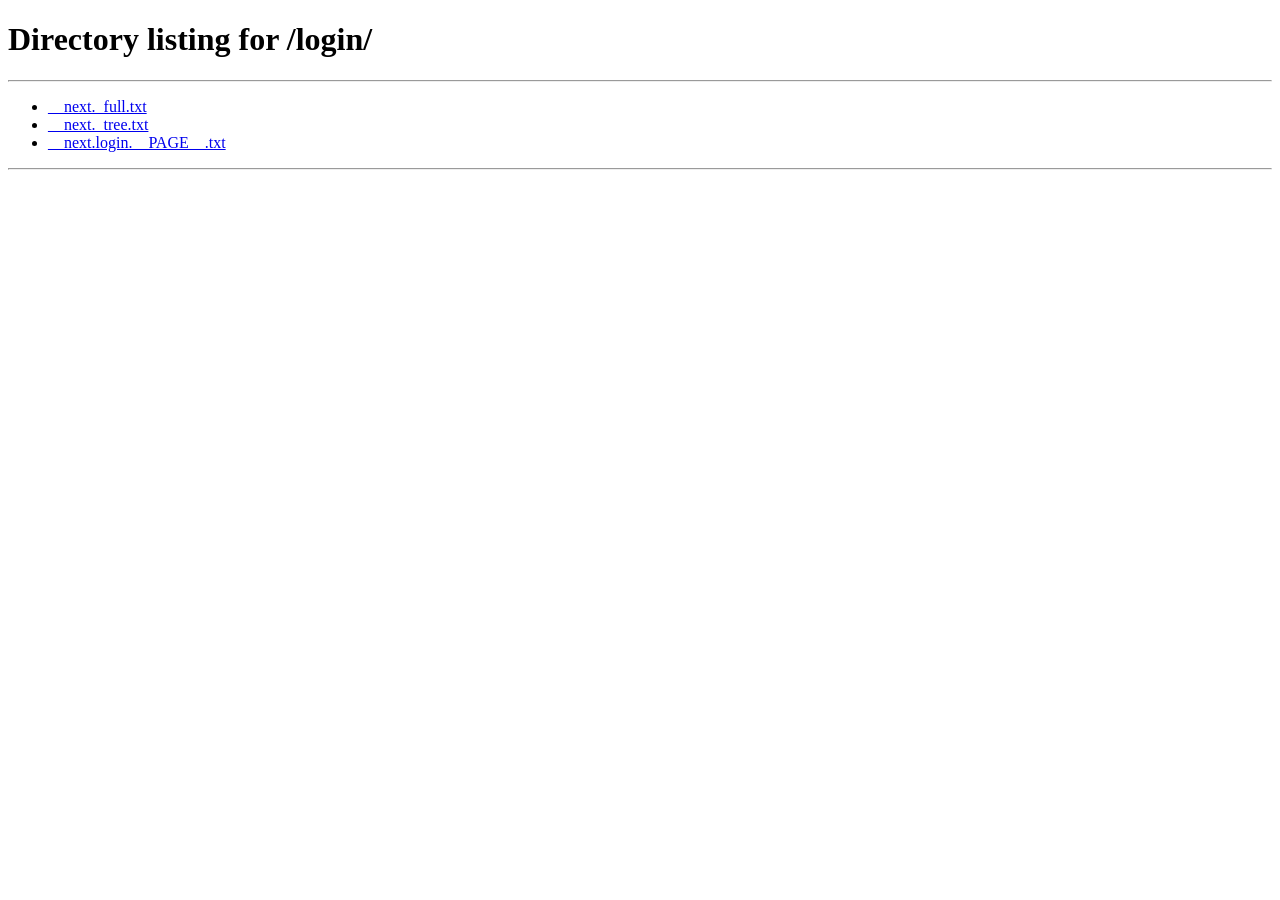
==== commit 69cdbbfd: "fix: inject auth-check script for protected routes to prevent unauthenticated access" ====
--- a/campaigns.html
+++ b/campaigns.html
@@ -1 +1 @@
-<!DOCTYPE html><html lang="pt-BR"><head><meta charSet="utf-8"/><meta name="viewport" content="width=device-width, initial-scale=1"/><link rel="preload" href="/_next/static/media/83afe278b6a6bb3c-s.p.2bn3s6zvc0dyp.woff2" as="font" crossorigin="" type="font/woff2"/><link rel="stylesheet" href="/_next/static/chunks/1i_qnp5n8p872.css" data-precedence="next"/><link rel="preload" as="script" fetchPriority="low" href="/_next/static/chunks/310vm2bl3xxpt.js"/><script src="/_next/static/chunks/0jw4jivscv1ye.js" async=""></script><script src="/_next/static/chunks/02fh7_m5mrih8.js" async=""></script><script src="/_next/static/chunks/35s320a-hvcx2.js" async=""></script><script src="/_next/static/chunks/turbopack-2wyeey412pxq7.js" async=""></script><script src="/_next/static/chunks/16tgsrmnt636o.js" async="" crossorigin=""></script><script src="/_next/static/chunks/3o61o7c7h9dw3.js" async="" crossorigin=""></script><script src="/_next/static/chunks/2bn2poarlnclw.js" async="" crossorigin=""></script><link rel="icon" href="/favicon.ico?favicon.2vob68tjqpejf.ico" sizes="256x256" type="image/x-icon"/><meta name="next-size-adjust" content=""/><script src="/_next/static/chunks/0cz1d0mv5g_q7.js" noModule=""></script></head><body class="inter_5972bc34-module__OU16Qa__className"><div hidden=""><!--$--><!--/$--></div><div class="min-h-screen flex items-center justify-center bg-[#0A0A0F]"><div class="flex items-center gap-3"><div class="w-6 h-6 border-2 border-[#7C3AED]/30 border-t-[#7C3AED] rounded-full animate-spin"></div><p class="text-[#8A8AA3] text-sm">Verificando acesso...</p></div></div><script src="/_next/static/chunks/310vm2bl3xxpt.js" id="_R_" async=""></script><script>(self.__next_f=self.__next_f||[]).push([0])</script><script>self.__next_f.push([1,"1:\"$Sreact.fragment\"\n2:I[92825,[\"/_next/static/chunks/16tgsrmnt636o.js\"],\"ClientSegmentRoot\"]\n3:I[42525,[\"/_next/static/chunks/16tgsrmnt636o.js\"],\"default\"]\n4:I[39756,[\"/_next/static/chunks/16tgsrmnt636o.js\"],\"default\"]\n5:I[37457,[\"/_next/static/chunks/16tgsrmnt636o.js\"],\"default\"]\n7:I[47257,[\"/_next/static/chunks/16tgsrmnt636o.js\"],\"ClientPageRoot\"]\n8:I[95932,[\"/_next/static/chunks/16tgsrmnt636o.js\",\"/_next/static/chunks/3o61o7c7h9dw3.js\",\"/_next/static/chunks/2bn2poarlnclw.js\"],\"default\"]\nb:I[97367,[\"/_next/static/chunks/16tgsrmnt636o.js\"],\"OutletBoundary\"]\nc:\"$Sreact.suspense\"\nf:I[97367,[\"/_next/static/chunks/16tgsrmnt636o.js\"],\"ViewportBoundary\"]\n11:I[97367,[\"/_next/static/chunks/16tgsrmnt636o.js\"],\"MetadataBoundary\"]\n13:I[68027,[\"/_next/static/chunks/16tgsrmnt636o.js\"],\"default\",1]\n:HL[\"/_next/static/chunks/1i_qnp5n8p872.css\",\"style\"]\n:HL[\"/_next/static/media/83afe278b6a6bb3c-s.p.2bn3s6zvc0dyp.woff2\",\"font\",{\"crossOrigin\":\"\",\"type\":\"font/woff2\"}]\ne:X\n0:{\"P\":null,\"c\":[\"\",\"campaigns\"],\"q\":\"\",\"i\":false,\"f\":[[[\"\",{\"children\":[\"campaigns\",{\"children\":[\"__PAGE__\",{},\"$undefined\",\"$undefined\",4608]},\"$undefined\",\"$undefined\",4608]},\"$undefined\",\"$undefined\",4624],[[\"$\",\"$1\",\"c\",{\"children\":[[[\"$\",\"link\",\"0\",{\"rel\":\"stylesheet\",\"href\":\"/_next/static/chunks/1i_qnp5n8p872.css\",\"precedence\":\"next\",\"crossOrigin\":\"$undefined\",\"nonce\":\"$undefined\"}],[\"$\",\"script\",\"script-0\",{\"src\":\"/_next/static/chunks/16tgsrmnt636o.js\",\"async\":true,\"nonce\":\"$undefined\"}]],[\"$\",\"$L2\",null,{\"Component\":\"$3\",\"slots\":{\"children\":[\"$\",\"$L4\",null,{\"parallelRouterKey\":\"children\",\"error\":\"$undefined\",\"errorStyles\":\"$undefined\",\"errorScripts\":\"$undefined\",\"template\":[\"$\",\"$L5\",null,{}],\"templateStyles\":\"$undefined\",\"templateScripts\":\"$undefined\",\"notFound\":[[[\"$\",\"title\",null,{\"children\":\"404: This page could not be found.\"}],[\"$\",\"div\",null,{\"style\":{\"fontFamily\":\"system-ui,\\\"Segoe UI\\\",Roboto,Helvetica,Arial,sans-serif,\\\"Apple Color Emoji\\\",\\\"Segoe UI Emoji\\\"\",\"height\":\"100vh\",\"textAlign\":\"center\",\"display\":\"flex\",\"flexDirection\":\"column\",\"alignItems\":\"center\",\"justifyContent\":\"center\"},\"children\":[\"$\",\"div\",null,{\"children\":[[\"$\",\"style\",null,{\"dangerouslySetInnerHTML\":{\"__html\":\"body{color:#000;background:#fff;margin:0}.next-error-h1{border-right:1px solid rgba(0,0,0,.3)}@media (prefers-color-scheme:dark){body{color:#fff;background:#000}.next-error-h1{border-right:1px solid rgba(255,255,255,.3)}}\"}}],[\"$\",\"h1\",null,{\"className\":\"next-error-h1\",\"style\":{\"display\":\"inline-block\",\"margin\":\"0 20px 0 0\",\"padding\":\"0 23px 0 0\",\"fontSize\":24,\"fontWeight\":500,\"verticalAlign\":\"top\",\"lineHeight\":\"49px\"},\"children\":404}],[\"$\",\"div\",null,{\"style\":{\"display\":\"inline-block\"},\"children\":[\"$\",\"h2\",null,{\"style\":{\"fontSize\":14,\"fontWeight\":400,\"lineHeight\":\"49px\",\"margin\":0},\"children\":\"This page could not be found.\"}]}]]}]}]],[]],\"forbidden\":\"$undefined\",\"unauthorized\":\"$undefined\"}]},\"serverProvidedParams\":{\"params\":{},\"promises\":[\"$@6\"]}}]]}],{\"children\":[[\"$\",\"$1\",\"c\",{\"children\":[null,[\"$\",\"$L4\",null,{\"parallelRouterKey\":\"children\",\"error\":\"$undefined\",\"errorStyles\":\"$undefined\",\"errorScripts\":\"$undefined\",\"template\":[\"$\",\"$L5\",null,{}],\"templateStyles\":\"$undefined\",\"templateScripts\":\"$undefined\",\"notFound\":\"$undefined\",\"forbidden\":\"$undefined\",\"unauthorized\":\"$undefined\"}]]}],{\"children\":[[\"$\",\"$1\",\"c\",{\"children\":[[\"$\",\"$L7\",null,{\"Component\":\"$8\",\"serverProvidedParams\":{\"searchParams\":{},\"params\":\"$0:f:0:1:0:props:children:1:props:serverProvidedParams:params\",\"promises\":[\"$@9\",\"$@a\"]}}],[[\"$\",\"script\",\"script-0\",{\"src\":\"/_next/static/chunks/3o61o7c7h9dw3.js\",\"async\":true,\"nonce\":\"$undefined\"}],[\"$\",\"script\",\"script-1\",{\"src\":\"/_next/static/chunks/2bn2poarlnclw.js\",\"async\":true,\"nonce\":\"$undefined\"}]],[\"$\",\"$Lb\",null,{\"children\":[\"$\",\"$c\",null,{\"name\":\"Next.MetadataOutlet\",\"children\":\"$@d\"}]}]]}],{},null,false,null]},null,false,\"$e\"]},null,false,null],[\"$\",\"$1\",\"h\",{\"children\":[null,[\"$\",\"$Lf\",null,{\"children\":\"$L10\"}],[\"$\",\"div\",null,{\"hidden\":true,\"children\":[\"$\",\"$L11\",null,{\"children\":[\"$\",\"$c\",null,{\"name\":\"Next.Metadata\",\"children\":\"$L12\"}]}]}],[\"$\",\"meta\",null,{\"name\":\"next-size-adjust\",\"content\":\"\"}]]}],false]],\"m\":\"$undefined\",\"G\":[\"$13\",[[\"$\",\"link\",\"0\",{\"rel\":\"stylesheet\",\"href\":\"/_next/static/chunks/1i_qnp5n8p872.css\",\"precedence\":\"next\",\"crossOrigin\":\"$undefined\",\"nonce\":\"$undefined\"}]]],\"S\":true,\"h\":null,\"r\":\"$undefined\",\"s\":\"$undefined\",\"a\":\"$undefined\",\"l\":\"$undefined\",\"p\":\"$undefined\",\"d\":\"$undefined\",\"b\":\"lIxeaSS3EIUE2cP_i3SOE\"}\ne:C\n6:\"$0:f:0:1:0:props:children:1:props:serverProvidedParams:params\"\n9:{}\na:\"$0:f:0:1:0:props:children:1:props:serverProvidedParams:params\"\n10:[[\"$\",\"meta\",\"0\",{\"charSet\":\"utf-8\"}],[\"$\",\"meta\",\"1\",{\"name\":\"viewport\",\"content\":\"width=device-width, initial-scale=1\"}]]\n14:I[27201,[\"/_next/static/chunks/16tgsrmnt636o.js\"],\"IconMark\"]\nd:null\n12:[[\"$\",\"link\",\"0\",{\"rel\":\"icon\",\"href\":\"/favicon.ico?favicon.2vob68tjqpejf.ico\",\"sizes\":\"256x256\",\"type\":\"image/x-icon\"}],[\"$\",\"$L14\",\"1\",{}]]\n"])</script></body></html>+<!DOCTYPE html><html lang="pt-BR"><head><script>(function(){if(!localStorage.getItem("betterlife_user")&&window.location.pathname!=="/login")window.location.replace("/login")})();</script><meta charSet="utf-8"/><meta name="viewport" content="width=device-width, initial-scale=1"/><link rel="preload" href="/_next/static/media/83afe278b6a6bb3c-s.p.2bn3s6zvc0dyp.woff2" as="font" crossorigin="" type="font/woff2"/><link rel="stylesheet" href="/_next/static/chunks/1i_qnp5n8p872.css" data-precedence="next"/><link rel="preload" as="script" fetchPriority="low" href="/_next/static/chunks/310vm2bl3xxpt.js"/><script src="/_next/static/chunks/0jw4jivscv1ye.js" async=""></script><script src="/_next/static/chunks/02fh7_m5mrih8.js" async=""></script><script src="/_next/static/chunks/35s320a-hvcx2.js" async=""></script><script src="/_next/static/chunks/turbopack-2wyeey412pxq7.js" async=""></script><script src="/_next/static/chunks/16tgsrmnt636o.js" async="" crossorigin=""></script><script src="/_next/static/chunks/3o61o7c7h9dw3.js" async="" crossorigin=""></script><script src="/_next/static/chunks/2bn2poarlnclw.js" async="" crossorigin=""></script><link rel="icon" href="/favicon.ico?favicon.2vob68tjqpejf.ico" sizes="256x256" type="image/x-icon"/><meta name="next-size-adjust" content=""/><script src="/_next/static/chunks/0cz1d0mv5g_q7.js" noModule=""></script></head><body class="inter_5972bc34-module__OU16Qa__className"><div hidden=""><!--$--><!--/$--></div><div class="min-h-screen flex items-center justify-center bg-[#0A0A0F]"><div class="flex items-center gap-3"><div class="w-6 h-6 border-2 border-[#7C3AED]/30 border-t-[#7C3AED] rounded-full animate-spin"></div><p class="text-[#8A8AA3] text-sm">Verificando acesso...</p></div></div><script src="/_next/static/chunks/310vm2bl3xxpt.js" id="_R_" async=""></script><script>(self.__next_f=self.__next_f||[]).push([0])</script><script>self.__next_f.push([1,"1:\"$Sreact.fragment\"\n2:I[92825,[\"/_next/static/chunks/16tgsrmnt636o.js\"],\"ClientSegmentRoot\"]\n3:I[42525,[\"/_next/static/chunks/16tgsrmnt636o.js\"],\"default\"]\n4:I[39756,[\"/_next/static/chunks/16tgsrmnt636o.js\"],\"default\"]\n5:I[37457,[\"/_next/static/chunks/16tgsrmnt636o.js\"],\"default\"]\n7:I[47257,[\"/_next/static/chunks/16tgsrmnt636o.js\"],\"ClientPageRoot\"]\n8:I[95932,[\"/_next/static/chunks/16tgsrmnt636o.js\",\"/_next/static/chunks/3o61o7c7h9dw3.js\",\"/_next/static/chunks/2bn2poarlnclw.js\"],\"default\"]\nb:I[97367,[\"/_next/static/chunks/16tgsrmnt636o.js\"],\"OutletBoundary\"]\nc:\"$Sreact.suspense\"\nf:I[97367,[\"/_next/static/chunks/16tgsrmnt636o.js\"],\"ViewportBoundary\"]\n11:I[97367,[\"/_next/static/chunks/16tgsrmnt636o.js\"],\"MetadataBoundary\"]\n13:I[68027,[\"/_next/static/chunks/16tgsrmnt636o.js\"],\"default\",1]\n:HL[\"/_next/static/chunks/1i_qnp5n8p872.css\",\"style\"]\n:HL[\"/_next/static/media/83afe278b6a6bb3c-s.p.2bn3s6zvc0dyp.woff2\",\"font\",{\"crossOrigin\":\"\",\"type\":\"font/woff2\"}]\ne:X\n0:{\"P\":null,\"c\":[\"\",\"campaigns\"],\"q\":\"\",\"i\":false,\"f\":[[[\"\",{\"children\":[\"campaigns\",{\"children\":[\"__PAGE__\",{},\"$undefined\",\"$undefined\",4608]},\"$undefined\",\"$undefined\",4608]},\"$undefined\",\"$undefined\",4624],[[\"$\",\"$1\",\"c\",{\"children\":[[[\"$\",\"link\",\"0\",{\"rel\":\"stylesheet\",\"href\":\"/_next/static/chunks/1i_qnp5n8p872.css\",\"precedence\":\"next\",\"crossOrigin\":\"$undefined\",\"nonce\":\"$undefined\"}],[\"$\",\"script\",\"script-0\",{\"src\":\"/_next/static/chunks/16tgsrmnt636o.js\",\"async\":true,\"nonce\":\"$undefined\"}]],[\"$\",\"$L2\",null,{\"Component\":\"$3\",\"slots\":{\"children\":[\"$\",\"$L4\",null,{\"parallelRouterKey\":\"children\",\"error\":\"$undefined\",\"errorStyles\":\"$undefined\",\"errorScripts\":\"$undefined\",\"template\":[\"$\",\"$L5\",null,{}],\"templateStyles\":\"$undefined\",\"templateScripts\":\"$undefined\",\"notFound\":[[[\"$\",\"title\",null,{\"children\":\"404: This page could not be found.\"}],[\"$\",\"div\",null,{\"style\":{\"fontFamily\":\"system-ui,\\\"Segoe UI\\\",Roboto,Helvetica,Arial,sans-serif,\\\"Apple Color Emoji\\\",\\\"Segoe UI Emoji\\\"\",\"height\":\"100vh\",\"textAlign\":\"center\",\"display\":\"flex\",\"flexDirection\":\"column\",\"alignItems\":\"center\",\"justifyContent\":\"center\"},\"children\":[\"$\",\"div\",null,{\"children\":[[\"$\",\"style\",null,{\"dangerouslySetInnerHTML\":{\"__html\":\"body{color:#000;background:#fff;margin:0}.next-error-h1{border-right:1px solid rgba(0,0,0,.3)}@media (prefers-color-scheme:dark){body{color:#fff;background:#000}.next-error-h1{border-right:1px solid rgba(255,255,255,.3)}}\"}}],[\"$\",\"h1\",null,{\"className\":\"next-error-h1\",\"style\":{\"display\":\"inline-block\",\"margin\":\"0 20px 0 0\",\"padding\":\"0 23px 0 0\",\"fontSize\":24,\"fontWeight\":500,\"verticalAlign\":\"top\",\"lineHeight\":\"49px\"},\"children\":404}],[\"$\",\"div\",null,{\"style\":{\"display\":\"inline-block\"},\"children\":[\"$\",\"h2\",null,{\"style\":{\"fontSize\":14,\"fontWeight\":400,\"lineHeight\":\"49px\",\"margin\":0},\"children\":\"This page could not be found.\"}]}]]}]}]],[]],\"forbidden\":\"$undefined\",\"unauthorized\":\"$undefined\"}]},\"serverProvidedParams\":{\"params\":{},\"promises\":[\"$@6\"]}}]]}],{\"children\":[[\"$\",\"$1\",\"c\",{\"children\":[null,[\"$\",\"$L4\",null,{\"parallelRouterKey\":\"children\",\"error\":\"$undefined\",\"errorStyles\":\"$undefined\",\"errorScripts\":\"$undefined\",\"template\":[\"$\",\"$L5\",null,{}],\"templateStyles\":\"$undefined\",\"templateScripts\":\"$undefined\",\"notFound\":\"$undefined\",\"forbidden\":\"$undefined\",\"unauthorized\":\"$undefined\"}]]}],{\"children\":[[\"$\",\"$1\",\"c\",{\"children\":[[\"$\",\"$L7\",null,{\"Component\":\"$8\",\"serverProvidedParams\":{\"searchParams\":{},\"params\":\"$0:f:0:1:0:props:children:1:props:serverProvidedParams:params\",\"promises\":[\"$@9\",\"$@a\"]}}],[[\"$\",\"script\",\"script-0\",{\"src\":\"/_next/static/chunks/3o61o7c7h9dw3.js\",\"async\":true,\"nonce\":\"$undefined\"}],[\"$\",\"script\",\"script-1\",{\"src\":\"/_next/static/chunks/2bn2poarlnclw.js\",\"async\":true,\"nonce\":\"$undefined\"}]],[\"$\",\"$Lb\",null,{\"children\":[\"$\",\"$c\",null,{\"name\":\"Next.MetadataOutlet\",\"children\":\"$@d\"}]}]]}],{},null,false,null]},null,false,\"$e\"]},null,false,null],[\"$\",\"$1\",\"h\",{\"children\":[null,[\"$\",\"$Lf\",null,{\"children\":\"$L10\"}],[\"$\",\"div\",null,{\"hidden\":true,\"children\":[\"$\",\"$L11\",null,{\"children\":[\"$\",\"$c\",null,{\"name\":\"Next.Metadata\",\"children\":\"$L12\"}]}]}],[\"$\",\"meta\",null,{\"name\":\"next-size-adjust\",\"content\":\"\"}]]}],false]],\"m\":\"$undefined\",\"G\":[\"$13\",[[\"$\",\"link\",\"0\",{\"rel\":\"stylesheet\",\"href\":\"/_next/static/chunks/1i_qnp5n8p872.css\",\"precedence\":\"next\",\"crossOrigin\":\"$undefined\",\"nonce\":\"$undefined\"}]]],\"S\":true,\"h\":null,\"r\":\"$undefined\",\"s\":\"$undefined\",\"a\":\"$undefined\",\"l\":\"$undefined\",\"p\":\"$undefined\",\"d\":\"$undefined\",\"b\":\"lIxeaSS3EIUE2cP_i3SOE\"}\ne:C\n6:\"$0:f:0:1:0:props:children:1:props:serverProvidedParams:params\"\n9:{}\na:\"$0:f:0:1:0:props:children:1:props:serverProvidedParams:params\"\n10:[[\"$\",\"meta\",\"0\",{\"charSet\":\"utf-8\"}],[\"$\",\"meta\",\"1\",{\"name\":\"viewport\",\"content\":\"width=device-width, initial-scale=1\"}]]\n14:I[27201,[\"/_next/static/chunks/16tgsrmnt636o.js\"],\"IconMark\"]\nd:null\n12:[[\"$\",\"link\",\"0\",{\"rel\":\"icon\",\"href\":\"/favicon.ico?favicon.2vob68tjqpejf.ico\",\"sizes\":\"256x256\",\"type\":\"image/x-icon\"}],[\"$\",\"$L14\",\"1\",{}]]\n"])</script></body></html>
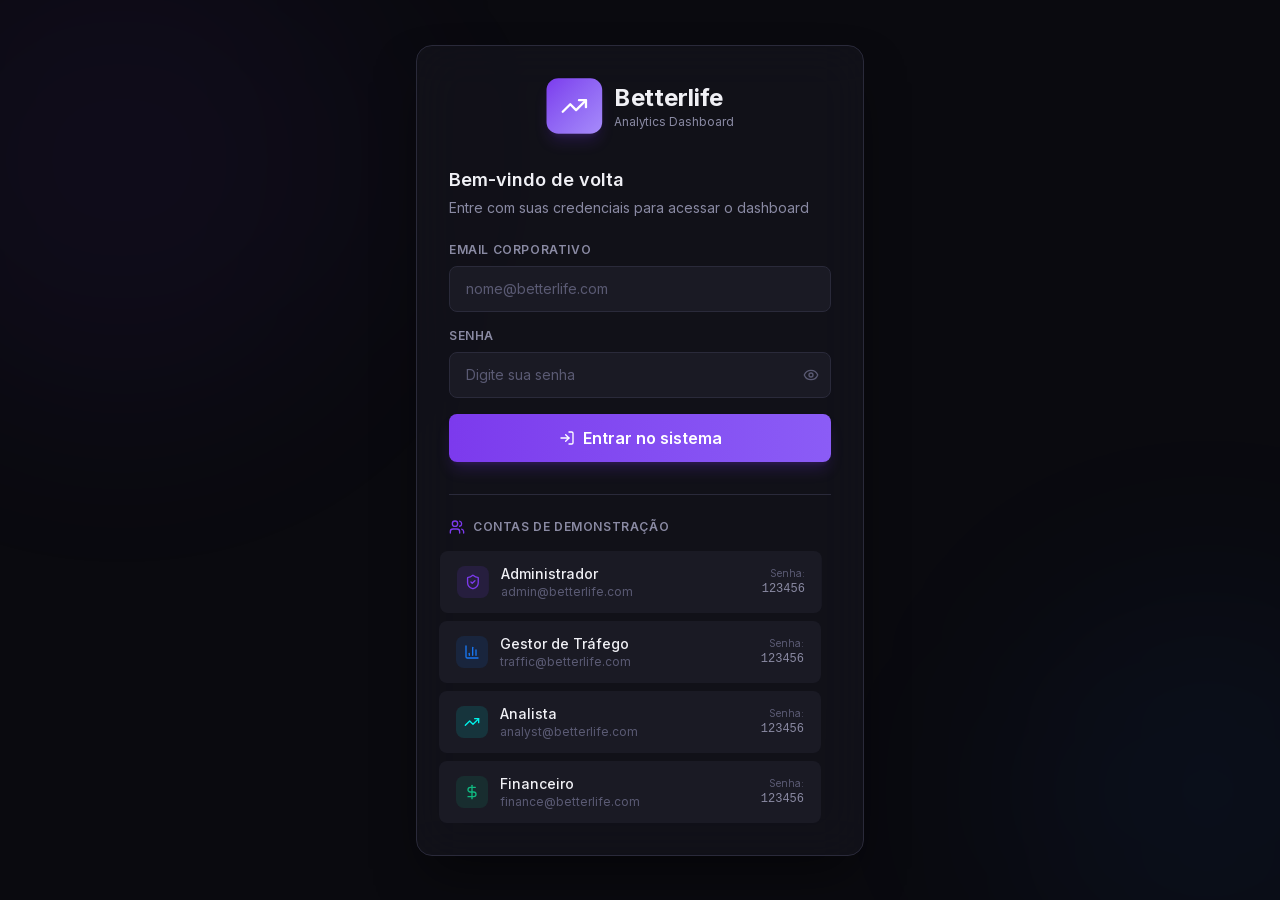
==== commit 61991065: "debug: add logging to auth-check script" ====
--- a/campaigns.html
+++ b/campaigns.html
@@ -1 +1 @@
-<!DOCTYPE html><html lang="pt-BR"><head><script>(function(){if(!localStorage.getItem("betterlife_user")&&window.location.pathname!=="/login")window.location.replace("/login")})();</script><meta charSet="utf-8"/><meta name="viewport" content="width=device-width, initial-scale=1"/><link rel="preload" href="/_next/static/media/83afe278b6a6bb3c-s.p.2bn3s6zvc0dyp.woff2" as="font" crossorigin="" type="font/woff2"/><link rel="stylesheet" href="/_next/static/chunks/1i_qnp5n8p872.css" data-precedence="next"/><link rel="preload" as="script" fetchPriority="low" href="/_next/static/chunks/310vm2bl3xxpt.js"/><script src="/_next/static/chunks/0jw4jivscv1ye.js" async=""></script><script src="/_next/static/chunks/02fh7_m5mrih8.js" async=""></script><script src="/_next/static/chunks/35s320a-hvcx2.js" async=""></script><script src="/_next/static/chunks/turbopack-2wyeey412pxq7.js" async=""></script><script src="/_next/static/chunks/16tgsrmnt636o.js" async="" crossorigin=""></script><script src="/_next/static/chunks/3o61o7c7h9dw3.js" async="" crossorigin=""></script><script src="/_next/static/chunks/2bn2poarlnclw.js" async="" crossorigin=""></script><link rel="icon" href="/favicon.ico?favicon.2vob68tjqpejf.ico" sizes="256x256" type="image/x-icon"/><meta name="next-size-adjust" content=""/><script src="/_next/static/chunks/0cz1d0mv5g_q7.js" noModule=""></script></head><body class="inter_5972bc34-module__OU16Qa__className"><div hidden=""><!--$--><!--/$--></div><div class="min-h-screen flex items-center justify-center bg-[#0A0A0F]"><div class="flex items-center gap-3"><div class="w-6 h-6 border-2 border-[#7C3AED]/30 border-t-[#7C3AED] rounded-full animate-spin"></div><p class="text-[#8A8AA3] text-sm">Verificando acesso...</p></div></div><script src="/_next/static/chunks/310vm2bl3xxpt.js" id="_R_" async=""></script><script>(self.__next_f=self.__next_f||[]).push([0])</script><script>self.__next_f.push([1,"1:\"$Sreact.fragment\"\n2:I[92825,[\"/_next/static/chunks/16tgsrmnt636o.js\"],\"ClientSegmentRoot\"]\n3:I[42525,[\"/_next/static/chunks/16tgsrmnt636o.js\"],\"default\"]\n4:I[39756,[\"/_next/static/chunks/16tgsrmnt636o.js\"],\"default\"]\n5:I[37457,[\"/_next/static/chunks/16tgsrmnt636o.js\"],\"default\"]\n7:I[47257,[\"/_next/static/chunks/16tgsrmnt636o.js\"],\"ClientPageRoot\"]\n8:I[95932,[\"/_next/static/chunks/16tgsrmnt636o.js\",\"/_next/static/chunks/3o61o7c7h9dw3.js\",\"/_next/static/chunks/2bn2poarlnclw.js\"],\"default\"]\nb:I[97367,[\"/_next/static/chunks/16tgsrmnt636o.js\"],\"OutletBoundary\"]\nc:\"$Sreact.suspense\"\nf:I[97367,[\"/_next/static/chunks/16tgsrmnt636o.js\"],\"ViewportBoundary\"]\n11:I[97367,[\"/_next/static/chunks/16tgsrmnt636o.js\"],\"MetadataBoundary\"]\n13:I[68027,[\"/_next/static/chunks/16tgsrmnt636o.js\"],\"default\",1]\n:HL[\"/_next/static/chunks/1i_qnp5n8p872.css\",\"style\"]\n:HL[\"/_next/static/media/83afe278b6a6bb3c-s.p.2bn3s6zvc0dyp.woff2\",\"font\",{\"crossOrigin\":\"\",\"type\":\"font/woff2\"}]\ne:X\n0:{\"P\":null,\"c\":[\"\",\"campaigns\"],\"q\":\"\",\"i\":false,\"f\":[[[\"\",{\"children\":[\"campaigns\",{\"children\":[\"__PAGE__\",{},\"$undefined\",\"$undefined\",4608]},\"$undefined\",\"$undefined\",4608]},\"$undefined\",\"$undefined\",4624],[[\"$\",\"$1\",\"c\",{\"children\":[[[\"$\",\"link\",\"0\",{\"rel\":\"stylesheet\",\"href\":\"/_next/static/chunks/1i_qnp5n8p872.css\",\"precedence\":\"next\",\"crossOrigin\":\"$undefined\",\"nonce\":\"$undefined\"}],[\"$\",\"script\",\"script-0\",{\"src\":\"/_next/static/chunks/16tgsrmnt636o.js\",\"async\":true,\"nonce\":\"$undefined\"}]],[\"$\",\"$L2\",null,{\"Component\":\"$3\",\"slots\":{\"children\":[\"$\",\"$L4\",null,{\"parallelRouterKey\":\"children\",\"error\":\"$undefined\",\"errorStyles\":\"$undefined\",\"errorScripts\":\"$undefined\",\"template\":[\"$\",\"$L5\",null,{}],\"templateStyles\":\"$undefined\",\"templateScripts\":\"$undefined\",\"notFound\":[[[\"$\",\"title\",null,{\"children\":\"404: This page could not be found.\"}],[\"$\",\"div\",null,{\"style\":{\"fontFamily\":\"system-ui,\\\"Segoe UI\\\",Roboto,Helvetica,Arial,sans-serif,\\\"Apple Color Emoji\\\",\\\"Segoe UI Emoji\\\"\",\"height\":\"100vh\",\"textAlign\":\"center\",\"display\":\"flex\",\"flexDirection\":\"column\",\"alignItems\":\"center\",\"justifyContent\":\"center\"},\"children\":[\"$\",\"div\",null,{\"children\":[[\"$\",\"style\",null,{\"dangerouslySetInnerHTML\":{\"__html\":\"body{color:#000;background:#fff;margin:0}.next-error-h1{border-right:1px solid rgba(0,0,0,.3)}@media (prefers-color-scheme:dark){body{color:#fff;background:#000}.next-error-h1{border-right:1px solid rgba(255,255,255,.3)}}\"}}],[\"$\",\"h1\",null,{\"className\":\"next-error-h1\",\"style\":{\"display\":\"inline-block\",\"margin\":\"0 20px 0 0\",\"padding\":\"0 23px 0 0\",\"fontSize\":24,\"fontWeight\":500,\"verticalAlign\":\"top\",\"lineHeight\":\"49px\"},\"children\":404}],[\"$\",\"div\",null,{\"style\":{\"display\":\"inline-block\"},\"children\":[\"$\",\"h2\",null,{\"style\":{\"fontSize\":14,\"fontWeight\":400,\"lineHeight\":\"49px\",\"margin\":0},\"children\":\"This page could not be found.\"}]}]]}]}]],[]],\"forbidden\":\"$undefined\",\"unauthorized\":\"$undefined\"}]},\"serverProvidedParams\":{\"params\":{},\"promises\":[\"$@6\"]}}]]}],{\"children\":[[\"$\",\"$1\",\"c\",{\"children\":[null,[\"$\",\"$L4\",null,{\"parallelRouterKey\":\"children\",\"error\":\"$undefined\",\"errorStyles\":\"$undefined\",\"errorScripts\":\"$undefined\",\"template\":[\"$\",\"$L5\",null,{}],\"templateStyles\":\"$undefined\",\"templateScripts\":\"$undefined\",\"notFound\":\"$undefined\",\"forbidden\":\"$undefined\",\"unauthorized\":\"$undefined\"}]]}],{\"children\":[[\"$\",\"$1\",\"c\",{\"children\":[[\"$\",\"$L7\",null,{\"Component\":\"$8\",\"serverProvidedParams\":{\"searchParams\":{},\"params\":\"$0:f:0:1:0:props:children:1:props:serverProvidedParams:params\",\"promises\":[\"$@9\",\"$@a\"]}}],[[\"$\",\"script\",\"script-0\",{\"src\":\"/_next/static/chunks/3o61o7c7h9dw3.js\",\"async\":true,\"nonce\":\"$undefined\"}],[\"$\",\"script\",\"script-1\",{\"src\":\"/_next/static/chunks/2bn2poarlnclw.js\",\"async\":true,\"nonce\":\"$undefined\"}]],[\"$\",\"$Lb\",null,{\"children\":[\"$\",\"$c\",null,{\"name\":\"Next.MetadataOutlet\",\"children\":\"$@d\"}]}]]}],{},null,false,null]},null,false,\"$e\"]},null,false,null],[\"$\",\"$1\",\"h\",{\"children\":[null,[\"$\",\"$Lf\",null,{\"children\":\"$L10\"}],[\"$\",\"div\",null,{\"hidden\":true,\"children\":[\"$\",\"$L11\",null,{\"children\":[\"$\",\"$c\",null,{\"name\":\"Next.Metadata\",\"children\":\"$L12\"}]}]}],[\"$\",\"meta\",null,{\"name\":\"next-size-adjust\",\"content\":\"\"}]]}],false]],\"m\":\"$undefined\",\"G\":[\"$13\",[[\"$\",\"link\",\"0\",{\"rel\":\"stylesheet\",\"href\":\"/_next/static/chunks/1i_qnp5n8p872.css\",\"precedence\":\"next\",\"crossOrigin\":\"$undefined\",\"nonce\":\"$undefined\"}]]],\"S\":true,\"h\":null,\"r\":\"$undefined\",\"s\":\"$undefined\",\"a\":\"$undefined\",\"l\":\"$undefined\",\"p\":\"$undefined\",\"d\":\"$undefined\",\"b\":\"lIxeaSS3EIUE2cP_i3SOE\"}\ne:C\n6:\"$0:f:0:1:0:props:children:1:props:serverProvidedParams:params\"\n9:{}\na:\"$0:f:0:1:0:props:children:1:props:serverProvidedParams:params\"\n10:[[\"$\",\"meta\",\"0\",{\"charSet\":\"utf-8\"}],[\"$\",\"meta\",\"1\",{\"name\":\"viewport\",\"content\":\"width=device-width, initial-scale=1\"}]]\n14:I[27201,[\"/_next/static/chunks/16tgsrmnt636o.js\"],\"IconMark\"]\nd:null\n12:[[\"$\",\"link\",\"0\",{\"rel\":\"icon\",\"href\":\"/favicon.ico?favicon.2vob68tjqpejf.ico\",\"sizes\":\"256x256\",\"type\":\"image/x-icon\"}],[\"$\",\"$L14\",\"1\",{}]]\n"])</script></body></html>+<!DOCTYPE html><html lang="pt-BR"><head><script>(function(){setTimeout(function(){console.log("Checking auth...", localStorage.getItem("betterlife_user"), window.location.pathname);if(!localStorage.getItem("betterlife_user")&&window.location.pathname!=="/login"){console.log("Redirecting to login...");window.location.replace("/login")}},500)})();</script><meta charSet="utf-8"/><meta name="viewport" content="width=device-width, initial-scale=1"/><link rel="preload" href="/_next/static/media/83afe278b6a6bb3c-s.p.2bn3s6zvc0dyp.woff2" as="font" crossorigin="" type="font/woff2"/><link rel="stylesheet" href="/_next/static/chunks/1i_qnp5n8p872.css" data-precedence="next"/><link rel="preload" as="script" fetchPriority="low" href="/_next/static/chunks/310vm2bl3xxpt.js"/><script src="/_next/static/chunks/0jw4jivscv1ye.js" async=""></script><script src="/_next/static/chunks/02fh7_m5mrih8.js" async=""></script><script src="/_next/static/chunks/35s320a-hvcx2.js" async=""></script><script src="/_next/static/chunks/turbopack-2wyeey412pxq7.js" async=""></script><script src="/_next/static/chunks/16tgsrmnt636o.js" async="" crossorigin=""></script><script src="/_next/static/chunks/3o61o7c7h9dw3.js" async="" crossorigin=""></script><script src="/_next/static/chunks/2bn2poarlnclw.js" async="" crossorigin=""></script><link rel="icon" href="/favicon.ico?favicon.2vob68tjqpejf.ico" sizes="256x256" type="image/x-icon"/><meta name="next-size-adjust" content=""/><script src="/_next/static/chunks/0cz1d0mv5g_q7.js" noModule=""></script></head><body class="inter_5972bc34-module__OU16Qa__className"><div hidden=""><!--$--><!--/$--></div><div class="min-h-screen flex items-center justify-center bg-[#0A0A0F]"><div class="flex items-center gap-3"><div class="w-6 h-6 border-2 border-[#7C3AED]/30 border-t-[#7C3AED] rounded-full animate-spin"></div><p class="text-[#8A8AA3] text-sm">Verificando acesso...</p></div></div><script src="/_next/static/chunks/310vm2bl3xxpt.js" id="_R_" async=""></script><script>(self.__next_f=self.__next_f||[]).push([0])</script><script>self.__next_f.push([1,"1:\"$Sreact.fragment\"\n2:I[92825,[\"/_next/static/chunks/16tgsrmnt636o.js\"],\"ClientSegmentRoot\"]\n3:I[42525,[\"/_next/static/chunks/16tgsrmnt636o.js\"],\"default\"]\n4:I[39756,[\"/_next/static/chunks/16tgsrmnt636o.js\"],\"default\"]\n5:I[37457,[\"/_next/static/chunks/16tgsrmnt636o.js\"],\"default\"]\n7:I[47257,[\"/_next/static/chunks/16tgsrmnt636o.js\"],\"ClientPageRoot\"]\n8:I[95932,[\"/_next/static/chunks/16tgsrmnt636o.js\",\"/_next/static/chunks/3o61o7c7h9dw3.js\",\"/_next/static/chunks/2bn2poarlnclw.js\"],\"default\"]\nb:I[97367,[\"/_next/static/chunks/16tgsrmnt636o.js\"],\"OutletBoundary\"]\nc:\"$Sreact.suspense\"\nf:I[97367,[\"/_next/static/chunks/16tgsrmnt636o.js\"],\"ViewportBoundary\"]\n11:I[97367,[\"/_next/static/chunks/16tgsrmnt636o.js\"],\"MetadataBoundary\"]\n13:I[68027,[\"/_next/static/chunks/16tgsrmnt636o.js\"],\"default\",1]\n:HL[\"/_next/static/chunks/1i_qnp5n8p872.css\",\"style\"]\n:HL[\"/_next/static/media/83afe278b6a6bb3c-s.p.2bn3s6zvc0dyp.woff2\",\"font\",{\"crossOrigin\":\"\",\"type\":\"font/woff2\"}]\ne:X\n0:{\"P\":null,\"c\":[\"\",\"campaigns\"],\"q\":\"\",\"i\":false,\"f\":[[[\"\",{\"children\":[\"campaigns\",{\"children\":[\"__PAGE__\",{},\"$undefined\",\"$undefined\",4608]},\"$undefined\",\"$undefined\",4608]},\"$undefined\",\"$undefined\",4624],[[\"$\",\"$1\",\"c\",{\"children\":[[[\"$\",\"link\",\"0\",{\"rel\":\"stylesheet\",\"href\":\"/_next/static/chunks/1i_qnp5n8p872.css\",\"precedence\":\"next\",\"crossOrigin\":\"$undefined\",\"nonce\":\"$undefined\"}],[\"$\",\"script\",\"script-0\",{\"src\":\"/_next/static/chunks/16tgsrmnt636o.js\",\"async\":true,\"nonce\":\"$undefined\"}]],[\"$\",\"$L2\",null,{\"Component\":\"$3\",\"slots\":{\"children\":[\"$\",\"$L4\",null,{\"parallelRouterKey\":\"children\",\"error\":\"$undefined\",\"errorStyles\":\"$undefined\",\"errorScripts\":\"$undefined\",\"template\":[\"$\",\"$L5\",null,{}],\"templateStyles\":\"$undefined\",\"templateScripts\":\"$undefined\",\"notFound\":[[[\"$\",\"title\",null,{\"children\":\"404: This page could not be found.\"}],[\"$\",\"div\",null,{\"style\":{\"fontFamily\":\"system-ui,\\\"Segoe UI\\\",Roboto,Helvetica,Arial,sans-serif,\\\"Apple Color Emoji\\\",\\\"Segoe UI Emoji\\\"\",\"height\":\"100vh\",\"textAlign\":\"center\",\"display\":\"flex\",\"flexDirection\":\"column\",\"alignItems\":\"center\",\"justifyContent\":\"center\"},\"children\":[\"$\",\"div\",null,{\"children\":[[\"$\",\"style\",null,{\"dangerouslySetInnerHTML\":{\"__html\":\"body{color:#000;background:#fff;margin:0}.next-error-h1{border-right:1px solid rgba(0,0,0,.3)}@media (prefers-color-scheme:dark){body{color:#fff;background:#000}.next-error-h1{border-right:1px solid rgba(255,255,255,.3)}}\"}}],[\"$\",\"h1\",null,{\"className\":\"next-error-h1\",\"style\":{\"display\":\"inline-block\",\"margin\":\"0 20px 0 0\",\"padding\":\"0 23px 0 0\",\"fontSize\":24,\"fontWeight\":500,\"verticalAlign\":\"top\",\"lineHeight\":\"49px\"},\"children\":404}],[\"$\",\"div\",null,{\"style\":{\"display\":\"inline-block\"},\"children\":[\"$\",\"h2\",null,{\"style\":{\"fontSize\":14,\"fontWeight\":400,\"lineHeight\":\"49px\",\"margin\":0},\"children\":\"This page could not be found.\"}]}]]}]}]],[]],\"forbidden\":\"$undefined\",\"unauthorized\":\"$undefined\"}]},\"serverProvidedParams\":{\"params\":{},\"promises\":[\"$@6\"]}}]]}],{\"children\":[[\"$\",\"$1\",\"c\",{\"children\":[null,[\"$\",\"$L4\",null,{\"parallelRouterKey\":\"children\",\"error\":\"$undefined\",\"errorStyles\":\"$undefined\",\"errorScripts\":\"$undefined\",\"template\":[\"$\",\"$L5\",null,{}],\"templateStyles\":\"$undefined\",\"templateScripts\":\"$undefined\",\"notFound\":\"$undefined\",\"forbidden\":\"$undefined\",\"unauthorized\":\"$undefined\"}]]}],{\"children\":[[\"$\",\"$1\",\"c\",{\"children\":[[\"$\",\"$L7\",null,{\"Component\":\"$8\",\"serverProvidedParams\":{\"searchParams\":{},\"params\":\"$0:f:0:1:0:props:children:1:props:serverProvidedParams:params\",\"promises\":[\"$@9\",\"$@a\"]}}],[[\"$\",\"script\",\"script-0\",{\"src\":\"/_next/static/chunks/3o61o7c7h9dw3.js\",\"async\":true,\"nonce\":\"$undefined\"}],[\"$\",\"script\",\"script-1\",{\"src\":\"/_next/static/chunks/2bn2poarlnclw.js\",\"async\":true,\"nonce\":\"$undefined\"}]],[\"$\",\"$Lb\",null,{\"children\":[\"$\",\"$c\",null,{\"name\":\"Next.MetadataOutlet\",\"children\":\"$@d\"}]}]]}],{},null,false,null]},null,false,\"$e\"]},null,false,null],[\"$\",\"$1\",\"h\",{\"children\":[null,[\"$\",\"$Lf\",null,{\"children\":\"$L10\"}],[\"$\",\"div\",null,{\"hidden\":true,\"children\":[\"$\",\"$L11\",null,{\"children\":[\"$\",\"$c\",null,{\"name\":\"Next.Metadata\",\"children\":\"$L12\"}]}]}],[\"$\",\"meta\",null,{\"name\":\"next-size-adjust\",\"content\":\"\"}]]}],false]],\"m\":\"$undefined\",\"G\":[\"$13\",[[\"$\",\"link\",\"0\",{\"rel\":\"stylesheet\",\"href\":\"/_next/static/chunks/1i_qnp5n8p872.css\",\"precedence\":\"next\",\"crossOrigin\":\"$undefined\",\"nonce\":\"$undefined\"}]]],\"S\":true,\"h\":null,\"r\":\"$undefined\",\"s\":\"$undefined\",\"a\":\"$undefined\",\"l\":\"$undefined\",\"p\":\"$undefined\",\"d\":\"$undefined\",\"b\":\"lIxeaSS3EIUE2cP_i3SOE\"}\ne:C\n6:\"$0:f:0:1:0:props:children:1:props:serverProvidedParams:params\"\n9:{}\na:\"$0:f:0:1:0:props:children:1:props:serverProvidedParams:params\"\n10:[[\"$\",\"meta\",\"0\",{\"charSet\":\"utf-8\"}],[\"$\",\"meta\",\"1\",{\"name\":\"viewport\",\"content\":\"width=device-width, initial-scale=1\"}]]\n14:I[27201,[\"/_next/static/chunks/16tgsrmnt636o.js\"],\"IconMark\"]\nd:null\n12:[[\"$\",\"link\",\"0\",{\"rel\":\"icon\",\"href\":\"/favicon.ico?favicon.2vob68tjqpejf.ico\",\"sizes\":\"256x256\",\"type\":\"image/x-icon\"}],[\"$\",\"$L14\",\"1\",{}]]\n"])</script></body></html>
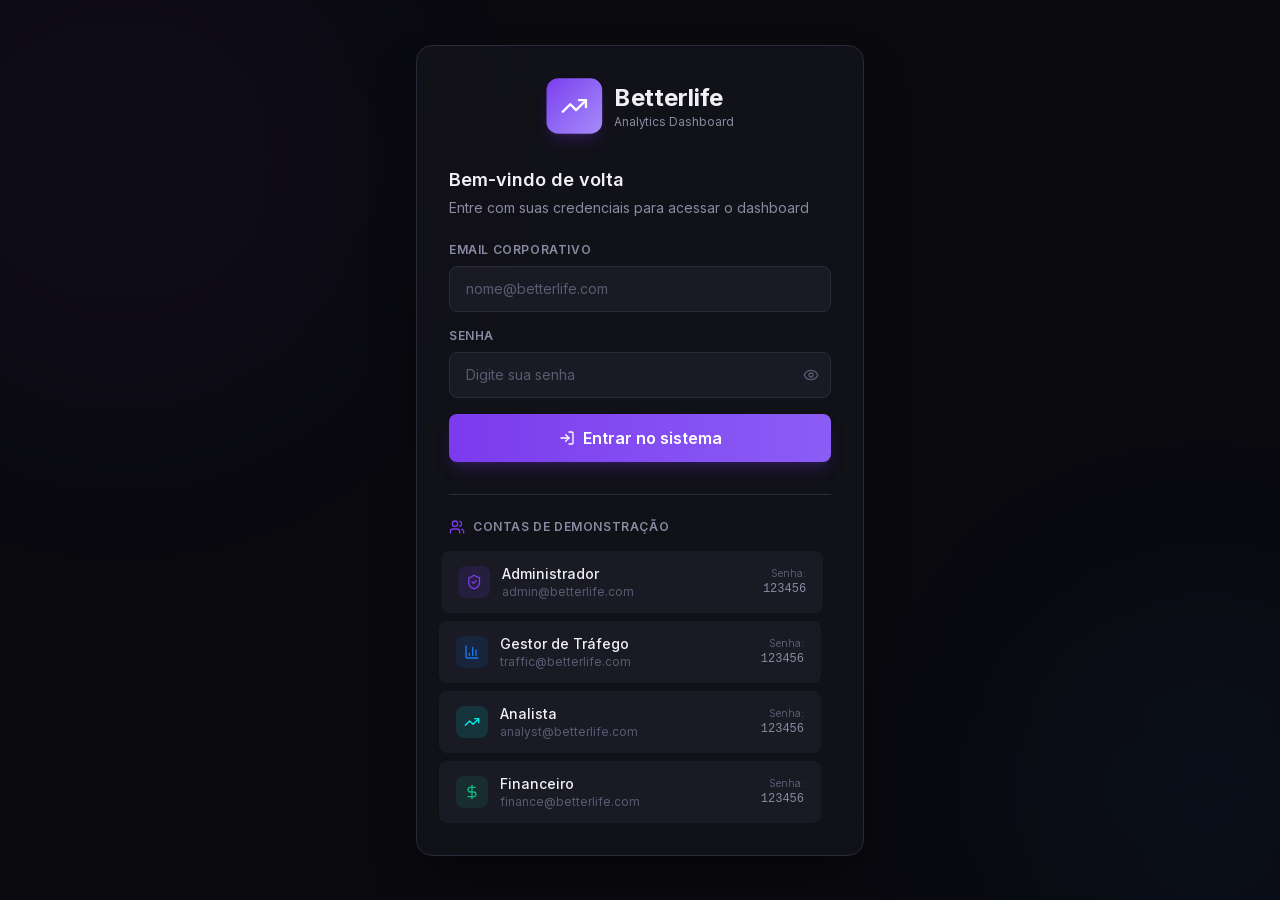
==== commit 15df314a: "chore: remove debug auth-check scripts" ====
--- a/campaigns.html
+++ b/campaigns.html
@@ -1 +1 @@
-<!DOCTYPE html><html lang="pt-BR"><head><script>(function(){setTimeout(function(){console.log("Checking auth...", localStorage.getItem("betterlife_user"), window.location.pathname);if(!localStorage.getItem("betterlife_user")&&window.location.pathname!=="/login"){console.log("Redirecting to login...");window.location.replace("/login")}},500)})();</script><meta charSet="utf-8"/><meta name="viewport" content="width=device-width, initial-scale=1"/><link rel="preload" href="/_next/static/media/83afe278b6a6bb3c-s.p.2bn3s6zvc0dyp.woff2" as="font" crossorigin="" type="font/woff2"/><link rel="stylesheet" href="/_next/static/chunks/1i_qnp5n8p872.css" data-precedence="next"/><link rel="preload" as="script" fetchPriority="low" href="/_next/static/chunks/310vm2bl3xxpt.js"/><script src="/_next/static/chunks/0jw4jivscv1ye.js" async=""></script><script src="/_next/static/chunks/02fh7_m5mrih8.js" async=""></script><script src="/_next/static/chunks/35s320a-hvcx2.js" async=""></script><script src="/_next/static/chunks/turbopack-2wyeey412pxq7.js" async=""></script><script src="/_next/static/chunks/16tgsrmnt636o.js" async="" crossorigin=""></script><script src="/_next/static/chunks/3o61o7c7h9dw3.js" async="" crossorigin=""></script><script src="/_next/static/chunks/2bn2poarlnclw.js" async="" crossorigin=""></script><link rel="icon" href="/favicon.ico?favicon.2vob68tjqpejf.ico" sizes="256x256" type="image/x-icon"/><meta name="next-size-adjust" content=""/><script src="/_next/static/chunks/0cz1d0mv5g_q7.js" noModule=""></script></head><body class="inter_5972bc34-module__OU16Qa__className"><div hidden=""><!--$--><!--/$--></div><div class="min-h-screen flex items-center justify-center bg-[#0A0A0F]"><div class="flex items-center gap-3"><div class="w-6 h-6 border-2 border-[#7C3AED]/30 border-t-[#7C3AED] rounded-full animate-spin"></div><p class="text-[#8A8AA3] text-sm">Verificando acesso...</p></div></div><script src="/_next/static/chunks/310vm2bl3xxpt.js" id="_R_" async=""></script><script>(self.__next_f=self.__next_f||[]).push([0])</script><script>self.__next_f.push([1,"1:\"$Sreact.fragment\"\n2:I[92825,[\"/_next/static/chunks/16tgsrmnt636o.js\"],\"ClientSegmentRoot\"]\n3:I[42525,[\"/_next/static/chunks/16tgsrmnt636o.js\"],\"default\"]\n4:I[39756,[\"/_next/static/chunks/16tgsrmnt636o.js\"],\"default\"]\n5:I[37457,[\"/_next/static/chunks/16tgsrmnt636o.js\"],\"default\"]\n7:I[47257,[\"/_next/static/chunks/16tgsrmnt636o.js\"],\"ClientPageRoot\"]\n8:I[95932,[\"/_next/static/chunks/16tgsrmnt636o.js\",\"/_next/static/chunks/3o61o7c7h9dw3.js\",\"/_next/static/chunks/2bn2poarlnclw.js\"],\"default\"]\nb:I[97367,[\"/_next/static/chunks/16tgsrmnt636o.js\"],\"OutletBoundary\"]\nc:\"$Sreact.suspense\"\nf:I[97367,[\"/_next/static/chunks/16tgsrmnt636o.js\"],\"ViewportBoundary\"]\n11:I[97367,[\"/_next/static/chunks/16tgsrmnt636o.js\"],\"MetadataBoundary\"]\n13:I[68027,[\"/_next/static/chunks/16tgsrmnt636o.js\"],\"default\",1]\n:HL[\"/_next/static/chunks/1i_qnp5n8p872.css\",\"style\"]\n:HL[\"/_next/static/media/83afe278b6a6bb3c-s.p.2bn3s6zvc0dyp.woff2\",\"font\",{\"crossOrigin\":\"\",\"type\":\"font/woff2\"}]\ne:X\n0:{\"P\":null,\"c\":[\"\",\"campaigns\"],\"q\":\"\",\"i\":false,\"f\":[[[\"\",{\"children\":[\"campaigns\",{\"children\":[\"__PAGE__\",{},\"$undefined\",\"$undefined\",4608]},\"$undefined\",\"$undefined\",4608]},\"$undefined\",\"$undefined\",4624],[[\"$\",\"$1\",\"c\",{\"children\":[[[\"$\",\"link\",\"0\",{\"rel\":\"stylesheet\",\"href\":\"/_next/static/chunks/1i_qnp5n8p872.css\",\"precedence\":\"next\",\"crossOrigin\":\"$undefined\",\"nonce\":\"$undefined\"}],[\"$\",\"script\",\"script-0\",{\"src\":\"/_next/static/chunks/16tgsrmnt636o.js\",\"async\":true,\"nonce\":\"$undefined\"}]],[\"$\",\"$L2\",null,{\"Component\":\"$3\",\"slots\":{\"children\":[\"$\",\"$L4\",null,{\"parallelRouterKey\":\"children\",\"error\":\"$undefined\",\"errorStyles\":\"$undefined\",\"errorScripts\":\"$undefined\",\"template\":[\"$\",\"$L5\",null,{}],\"templateStyles\":\"$undefined\",\"templateScripts\":\"$undefined\",\"notFound\":[[[\"$\",\"title\",null,{\"children\":\"404: This page could not be found.\"}],[\"$\",\"div\",null,{\"style\":{\"fontFamily\":\"system-ui,\\\"Segoe UI\\\",Roboto,Helvetica,Arial,sans-serif,\\\"Apple Color Emoji\\\",\\\"Segoe UI Emoji\\\"\",\"height\":\"100vh\",\"textAlign\":\"center\",\"display\":\"flex\",\"flexDirection\":\"column\",\"alignItems\":\"center\",\"justifyContent\":\"center\"},\"children\":[\"$\",\"div\",null,{\"children\":[[\"$\",\"style\",null,{\"dangerouslySetInnerHTML\":{\"__html\":\"body{color:#000;background:#fff;margin:0}.next-error-h1{border-right:1px solid rgba(0,0,0,.3)}@media (prefers-color-scheme:dark){body{color:#fff;background:#000}.next-error-h1{border-right:1px solid rgba(255,255,255,.3)}}\"}}],[\"$\",\"h1\",null,{\"className\":\"next-error-h1\",\"style\":{\"display\":\"inline-block\",\"margin\":\"0 20px 0 0\",\"padding\":\"0 23px 0 0\",\"fontSize\":24,\"fontWeight\":500,\"verticalAlign\":\"top\",\"lineHeight\":\"49px\"},\"children\":404}],[\"$\",\"div\",null,{\"style\":{\"display\":\"inline-block\"},\"children\":[\"$\",\"h2\",null,{\"style\":{\"fontSize\":14,\"fontWeight\":400,\"lineHeight\":\"49px\",\"margin\":0},\"children\":\"This page could not be found.\"}]}]]}]}]],[]],\"forbidden\":\"$undefined\",\"unauthorized\":\"$undefined\"}]},\"serverProvidedParams\":{\"params\":{},\"promises\":[\"$@6\"]}}]]}],{\"children\":[[\"$\",\"$1\",\"c\",{\"children\":[null,[\"$\",\"$L4\",null,{\"parallelRouterKey\":\"children\",\"error\":\"$undefined\",\"errorStyles\":\"$undefined\",\"errorScripts\":\"$undefined\",\"template\":[\"$\",\"$L5\",null,{}],\"templateStyles\":\"$undefined\",\"templateScripts\":\"$undefined\",\"notFound\":\"$undefined\",\"forbidden\":\"$undefined\",\"unauthorized\":\"$undefined\"}]]}],{\"children\":[[\"$\",\"$1\",\"c\",{\"children\":[[\"$\",\"$L7\",null,{\"Component\":\"$8\",\"serverProvidedParams\":{\"searchParams\":{},\"params\":\"$0:f:0:1:0:props:children:1:props:serverProvidedParams:params\",\"promises\":[\"$@9\",\"$@a\"]}}],[[\"$\",\"script\",\"script-0\",{\"src\":\"/_next/static/chunks/3o61o7c7h9dw3.js\",\"async\":true,\"nonce\":\"$undefined\"}],[\"$\",\"script\",\"script-1\",{\"src\":\"/_next/static/chunks/2bn2poarlnclw.js\",\"async\":true,\"nonce\":\"$undefined\"}]],[\"$\",\"$Lb\",null,{\"children\":[\"$\",\"$c\",null,{\"name\":\"Next.MetadataOutlet\",\"children\":\"$@d\"}]}]]}],{},null,false,null]},null,false,\"$e\"]},null,false,null],[\"$\",\"$1\",\"h\",{\"children\":[null,[\"$\",\"$Lf\",null,{\"children\":\"$L10\"}],[\"$\",\"div\",null,{\"hidden\":true,\"children\":[\"$\",\"$L11\",null,{\"children\":[\"$\",\"$c\",null,{\"name\":\"Next.Metadata\",\"children\":\"$L12\"}]}]}],[\"$\",\"meta\",null,{\"name\":\"next-size-adjust\",\"content\":\"\"}]]}],false]],\"m\":\"$undefined\",\"G\":[\"$13\",[[\"$\",\"link\",\"0\",{\"rel\":\"stylesheet\",\"href\":\"/_next/static/chunks/1i_qnp5n8p872.css\",\"precedence\":\"next\",\"crossOrigin\":\"$undefined\",\"nonce\":\"$undefined\"}]]],\"S\":true,\"h\":null,\"r\":\"$undefined\",\"s\":\"$undefined\",\"a\":\"$undefined\",\"l\":\"$undefined\",\"p\":\"$undefined\",\"d\":\"$undefined\",\"b\":\"lIxeaSS3EIUE2cP_i3SOE\"}\ne:C\n6:\"$0:f:0:1:0:props:children:1:props:serverProvidedParams:params\"\n9:{}\na:\"$0:f:0:1:0:props:children:1:props:serverProvidedParams:params\"\n10:[[\"$\",\"meta\",\"0\",{\"charSet\":\"utf-8\"}],[\"$\",\"meta\",\"1\",{\"name\":\"viewport\",\"content\":\"width=device-width, initial-scale=1\"}]]\n14:I[27201,[\"/_next/static/chunks/16tgsrmnt636o.js\"],\"IconMark\"]\nd:null\n12:[[\"$\",\"link\",\"0\",{\"rel\":\"icon\",\"href\":\"/favicon.ico?favicon.2vob68tjqpejf.ico\",\"sizes\":\"256x256\",\"type\":\"image/x-icon\"}],[\"$\",\"$L14\",\"1\",{}]]\n"])</script></body></html>+<!DOCTYPE html><html lang="pt-BR"><head><meta charSet="utf-8"/><meta name="viewport" content="width=device-width, initial-scale=1"/><link rel="preload" href="/_next/static/media/83afe278b6a6bb3c-s.p.2bn3s6zvc0dyp.woff2" as="font" crossorigin="" type="font/woff2"/><link rel="stylesheet" href="/_next/static/chunks/1i_qnp5n8p872.css" data-precedence="next"/><link rel="preload" as="script" fetchPriority="low" href="/_next/static/chunks/310vm2bl3xxpt.js"/><script src="/_next/static/chunks/0jw4jivscv1ye.js" async=""></script><script src="/_next/static/chunks/02fh7_m5mrih8.js" async=""></script><script src="/_next/static/chunks/35s320a-hvcx2.js" async=""></script><script src="/_next/static/chunks/turbopack-2wyeey412pxq7.js" async=""></script><script src="/_next/static/chunks/16tgsrmnt636o.js" async="" crossorigin=""></script><script src="/_next/static/chunks/3o61o7c7h9dw3.js" async="" crossorigin=""></script><script src="/_next/static/chunks/2bn2poarlnclw.js" async="" crossorigin=""></script><link rel="icon" href="/favicon.ico?favicon.2vob68tjqpejf.ico" sizes="256x256" type="image/x-icon"/><meta name="next-size-adjust" content=""/><script src="/_next/static/chunks/0cz1d0mv5g_q7.js" noModule=""></script></head><body class="inter_5972bc34-module__OU16Qa__className"><div hidden=""><!--$--><!--/$--></div><div class="min-h-screen flex items-center justify-center bg-[#0A0A0F]"><div class="flex items-center gap-3"><div class="w-6 h-6 border-2 border-[#7C3AED]/30 border-t-[#7C3AED] rounded-full animate-spin"></div><p class="text-[#8A8AA3] text-sm">Verificando acesso...</p></div></div><script src="/_next/static/chunks/310vm2bl3xxpt.js" id="_R_" async=""></script><script>(self.__next_f=self.__next_f||[]).push([0])</script><script>self.__next_f.push([1,"1:\"$Sreact.fragment\"\n2:I[92825,[\"/_next/static/chunks/16tgsrmnt636o.js\"],\"ClientSegmentRoot\"]\n3:I[42525,[\"/_next/static/chunks/16tgsrmnt636o.js\"],\"default\"]\n4:I[39756,[\"/_next/static/chunks/16tgsrmnt636o.js\"],\"default\"]\n5:I[37457,[\"/_next/static/chunks/16tgsrmnt636o.js\"],\"default\"]\n7:I[47257,[\"/_next/static/chunks/16tgsrmnt636o.js\"],\"ClientPageRoot\"]\n8:I[95932,[\"/_next/static/chunks/16tgsrmnt636o.js\",\"/_next/static/chunks/3o61o7c7h9dw3.js\",\"/_next/static/chunks/2bn2poarlnclw.js\"],\"default\"]\nb:I[97367,[\"/_next/static/chunks/16tgsrmnt636o.js\"],\"OutletBoundary\"]\nc:\"$Sreact.suspense\"\nf:I[97367,[\"/_next/static/chunks/16tgsrmnt636o.js\"],\"ViewportBoundary\"]\n11:I[97367,[\"/_next/static/chunks/16tgsrmnt636o.js\"],\"MetadataBoundary\"]\n13:I[68027,[\"/_next/static/chunks/16tgsrmnt636o.js\"],\"default\",1]\n:HL[\"/_next/static/chunks/1i_qnp5n8p872.css\",\"style\"]\n:HL[\"/_next/static/media/83afe278b6a6bb3c-s.p.2bn3s6zvc0dyp.woff2\",\"font\",{\"crossOrigin\":\"\",\"type\":\"font/woff2\"}]\ne:X\n0:{\"P\":null,\"c\":[\"\",\"campaigns\"],\"q\":\"\",\"i\":false,\"f\":[[[\"\",{\"children\":[\"campaigns\",{\"children\":[\"__PAGE__\",{},\"$undefined\",\"$undefined\",4608]},\"$undefined\",\"$undefined\",4608]},\"$undefined\",\"$undefined\",4624],[[\"$\",\"$1\",\"c\",{\"children\":[[[\"$\",\"link\",\"0\",{\"rel\":\"stylesheet\",\"href\":\"/_next/static/chunks/1i_qnp5n8p872.css\",\"precedence\":\"next\",\"crossOrigin\":\"$undefined\",\"nonce\":\"$undefined\"}],[\"$\",\"script\",\"script-0\",{\"src\":\"/_next/static/chunks/16tgsrmnt636o.js\",\"async\":true,\"nonce\":\"$undefined\"}]],[\"$\",\"$L2\",null,{\"Component\":\"$3\",\"slots\":{\"children\":[\"$\",\"$L4\",null,{\"parallelRouterKey\":\"children\",\"error\":\"$undefined\",\"errorStyles\":\"$undefined\",\"errorScripts\":\"$undefined\",\"template\":[\"$\",\"$L5\",null,{}],\"templateStyles\":\"$undefined\",\"templateScripts\":\"$undefined\",\"notFound\":[[[\"$\",\"title\",null,{\"children\":\"404: This page could not be found.\"}],[\"$\",\"div\",null,{\"style\":{\"fontFamily\":\"system-ui,\\\"Segoe UI\\\",Roboto,Helvetica,Arial,sans-serif,\\\"Apple Color Emoji\\\",\\\"Segoe UI Emoji\\\"\",\"height\":\"100vh\",\"textAlign\":\"center\",\"display\":\"flex\",\"flexDirection\":\"column\",\"alignItems\":\"center\",\"justifyContent\":\"center\"},\"children\":[\"$\",\"div\",null,{\"children\":[[\"$\",\"style\",null,{\"dangerouslySetInnerHTML\":{\"__html\":\"body{color:#000;background:#fff;margin:0}.next-error-h1{border-right:1px solid rgba(0,0,0,.3)}@media (prefers-color-scheme:dark){body{color:#fff;background:#000}.next-error-h1{border-right:1px solid rgba(255,255,255,.3)}}\"}}],[\"$\",\"h1\",null,{\"className\":\"next-error-h1\",\"style\":{\"display\":\"inline-block\",\"margin\":\"0 20px 0 0\",\"padding\":\"0 23px 0 0\",\"fontSize\":24,\"fontWeight\":500,\"verticalAlign\":\"top\",\"lineHeight\":\"49px\"},\"children\":404}],[\"$\",\"div\",null,{\"style\":{\"display\":\"inline-block\"},\"children\":[\"$\",\"h2\",null,{\"style\":{\"fontSize\":14,\"fontWeight\":400,\"lineHeight\":\"49px\",\"margin\":0},\"children\":\"This page could not be found.\"}]}]]}]}]],[]],\"forbidden\":\"$undefined\",\"unauthorized\":\"$undefined\"}]},\"serverProvidedParams\":{\"params\":{},\"promises\":[\"$@6\"]}}]]}],{\"children\":[[\"$\",\"$1\",\"c\",{\"children\":[null,[\"$\",\"$L4\",null,{\"parallelRouterKey\":\"children\",\"error\":\"$undefined\",\"errorStyles\":\"$undefined\",\"errorScripts\":\"$undefined\",\"template\":[\"$\",\"$L5\",null,{}],\"templateStyles\":\"$undefined\",\"templateScripts\":\"$undefined\",\"notFound\":\"$undefined\",\"forbidden\":\"$undefined\",\"unauthorized\":\"$undefined\"}]]}],{\"children\":[[\"$\",\"$1\",\"c\",{\"children\":[[\"$\",\"$L7\",null,{\"Component\":\"$8\",\"serverProvidedParams\":{\"searchParams\":{},\"params\":\"$0:f:0:1:0:props:children:1:props:serverProvidedParams:params\",\"promises\":[\"$@9\",\"$@a\"]}}],[[\"$\",\"script\",\"script-0\",{\"src\":\"/_next/static/chunks/3o61o7c7h9dw3.js\",\"async\":true,\"nonce\":\"$undefined\"}],[\"$\",\"script\",\"script-1\",{\"src\":\"/_next/static/chunks/2bn2poarlnclw.js\",\"async\":true,\"nonce\":\"$undefined\"}]],[\"$\",\"$Lb\",null,{\"children\":[\"$\",\"$c\",null,{\"name\":\"Next.MetadataOutlet\",\"children\":\"$@d\"}]}]]}],{},null,false,null]},null,false,\"$e\"]},null,false,null],[\"$\",\"$1\",\"h\",{\"children\":[null,[\"$\",\"$Lf\",null,{\"children\":\"$L10\"}],[\"$\",\"div\",null,{\"hidden\":true,\"children\":[\"$\",\"$L11\",null,{\"children\":[\"$\",\"$c\",null,{\"name\":\"Next.Metadata\",\"children\":\"$L12\"}]}]}],[\"$\",\"meta\",null,{\"name\":\"next-size-adjust\",\"content\":\"\"}]]}],false]],\"m\":\"$undefined\",\"G\":[\"$13\",[[\"$\",\"link\",\"0\",{\"rel\":\"stylesheet\",\"href\":\"/_next/static/chunks/1i_qnp5n8p872.css\",\"precedence\":\"next\",\"crossOrigin\":\"$undefined\",\"nonce\":\"$undefined\"}]]],\"S\":true,\"h\":null,\"r\":\"$undefined\",\"s\":\"$undefined\",\"a\":\"$undefined\",\"l\":\"$undefined\",\"p\":\"$undefined\",\"d\":\"$undefined\",\"b\":\"lIxeaSS3EIUE2cP_i3SOE\"}\ne:C\n6:\"$0:f:0:1:0:props:children:1:props:serverProvidedParams:params\"\n9:{}\na:\"$0:f:0:1:0:props:children:1:props:serverProvidedParams:params\"\n10:[[\"$\",\"meta\",\"0\",{\"charSet\":\"utf-8\"}],[\"$\",\"meta\",\"1\",{\"name\":\"viewport\",\"content\":\"width=device-width, initial-scale=1\"}]]\n14:I[27201,[\"/_next/static/chunks/16tgsrmnt636o.js\"],\"IconMark\"]\nd:null\n12:[[\"$\",\"link\",\"0\",{\"rel\":\"icon\",\"href\":\"/favicon.ico?favicon.2vob68tjqpejf.ico\",\"sizes\":\"256x256\",\"type\":\"image/x-icon\"}],[\"$\",\"$L14\",\"1\",{}]]\n"])</script></body></html>
